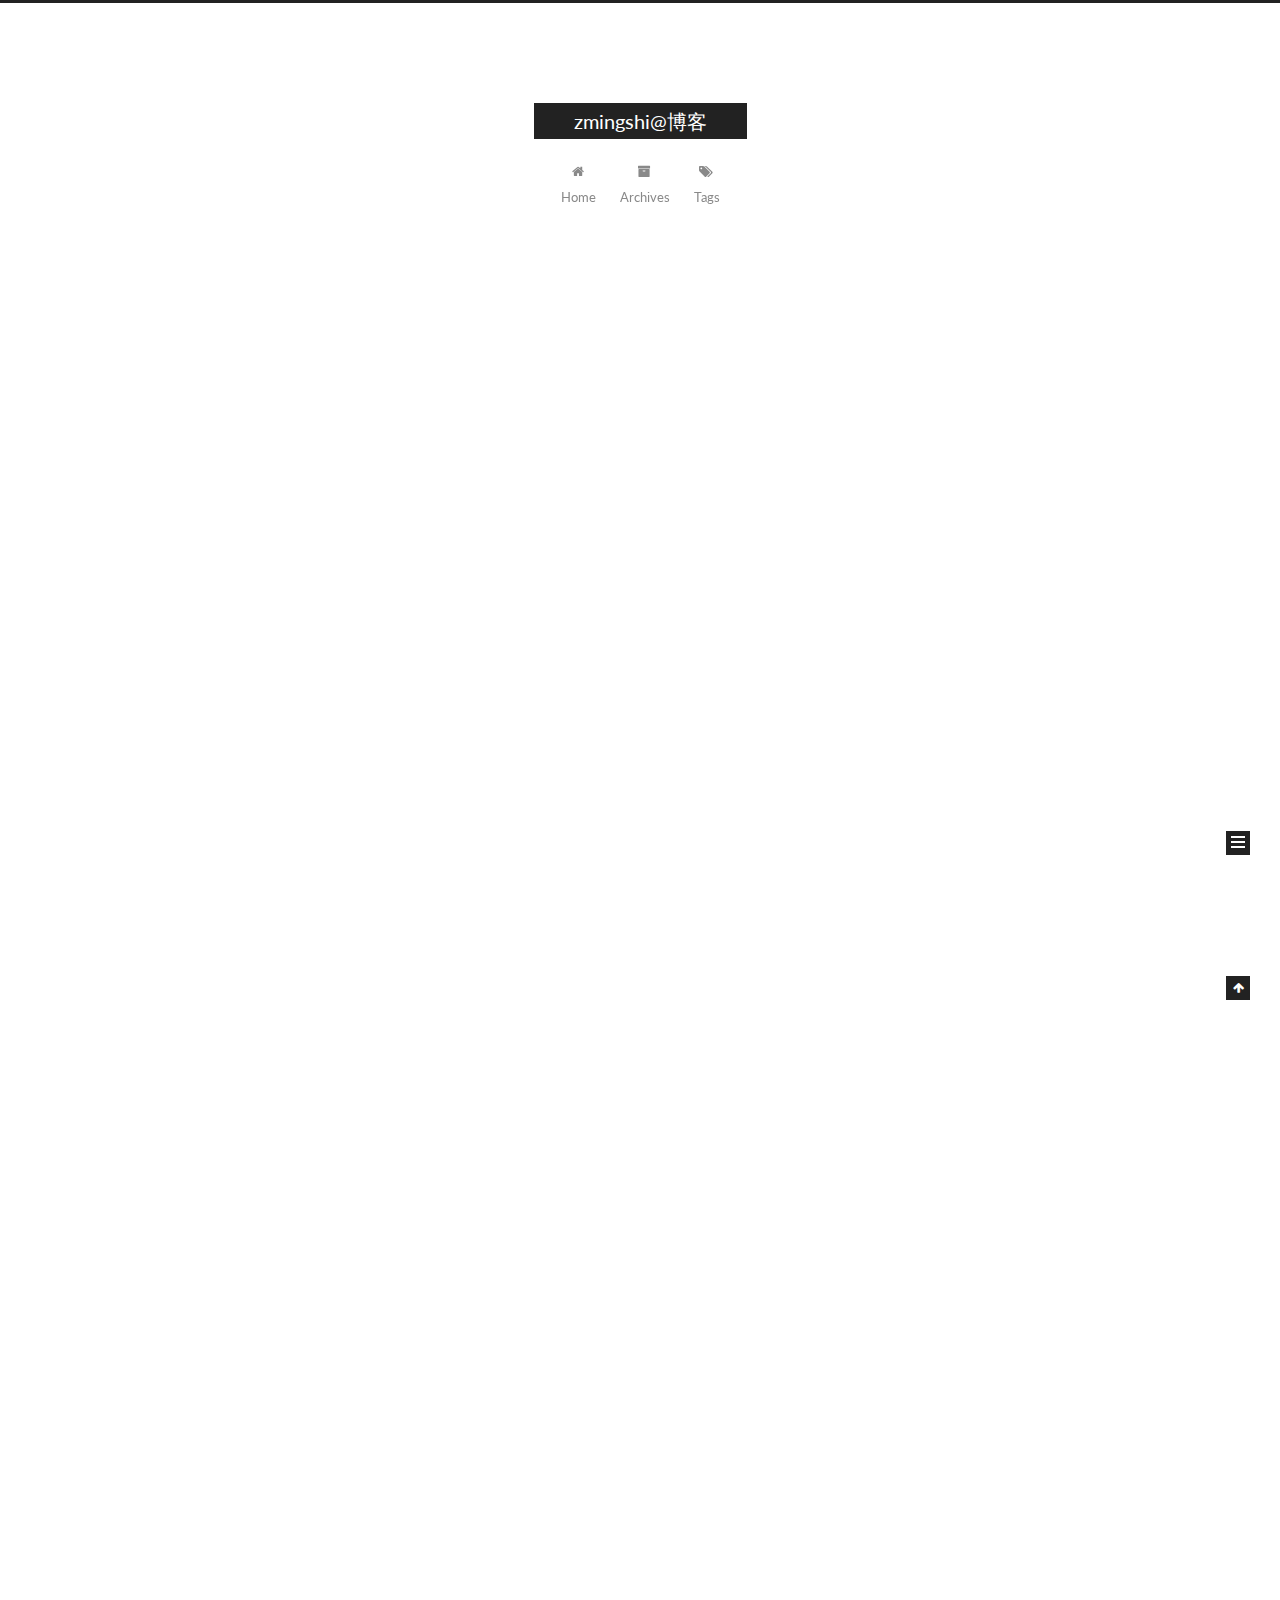
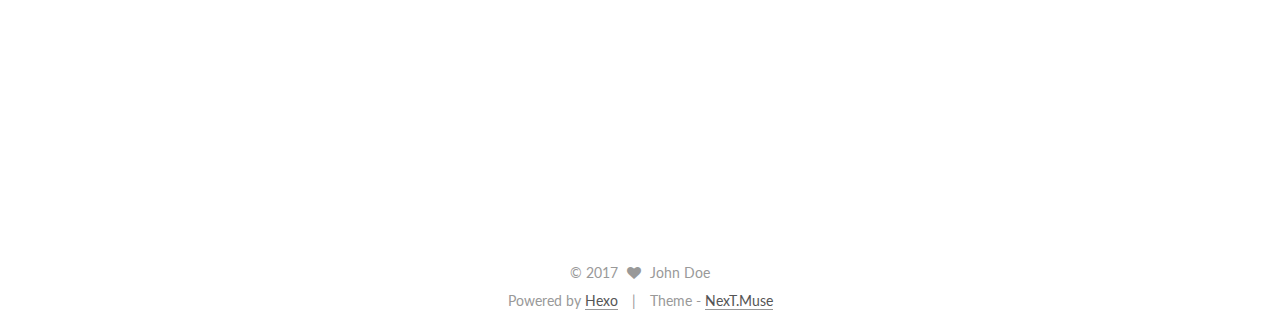
==== index.html @ d5504ce5 "Site updated: 2017-06-02 12:33:09" ====
<!doctype html>



  


<html class="theme-next muse use-motion" lang="">
<head>
  <!-- hexo-inject:begin --><!-- hexo-inject:end --><meta charset="UTF-8"/>
<meta http-equiv="X-UA-Compatible" content="IE=edge" />
<meta name="viewport" content="width=device-width, initial-scale=1, maximum-scale=1"/>









<meta http-equiv="Cache-Control" content="no-transform" />
<meta http-equiv="Cache-Control" content="no-siteapp" />















  
  
  <link href="/lib/fancybox/source/jquery.fancybox.css?v=2.1.5" rel="stylesheet" type="text/css" />




  
  
  
  

  
    
    
  

  

  

  

  

  
    
    
    <link href="//fonts.googleapis.com/css?family=Lato:300,300italic,400,400italic,700,700italic&subset=latin,latin-ext" rel="stylesheet" type="text/css">
  






<link href="/lib/font-awesome/css/font-awesome.min.css?v=4.6.2" rel="stylesheet" type="text/css" />

<link href="/css/main.css?v=5.1.1" rel="stylesheet" type="text/css" />


  <meta name="keywords" content="Hexo, NexT" />





  <link rel="alternate" href="/atom.xml" title="zmingshi@博客" type="application/atom+xml" />




  <link rel="shortcut icon" type="image/x-icon" href="/favicon.ico?v=5.1.1" />






<meta property="og:type" content="website">
<meta property="og:title" content="zmingshi@博客">
<meta property="og:url" content="http://yoursite.com/index.html">
<meta property="og:site_name" content="zmingshi@博客">
<meta name="twitter:card" content="summary">
<meta name="twitter:title" content="zmingshi@博客">



<script type="text/javascript" id="hexo.configurations">
  var NexT = window.NexT || {};
  var CONFIG = {
    root: '/',
    scheme: 'Muse',
    sidebar: {"position":"left","display":"post","offset":12,"offset_float":0,"b2t":false,"scrollpercent":false},
    fancybox: true,
    motion: true,
    duoshuo: {
      userId: '0',
      author: 'Author'
    },
    algolia: {
      applicationID: '',
      apiKey: '',
      indexName: '',
      hits: {"per_page":10},
      labels: {"input_placeholder":"Search for Posts","hits_empty":"We didn't find any results for the search: ${query}","hits_stats":"${hits} results found in ${time} ms"}
    }
  };
</script>



  <link rel="canonical" href="http://yoursite.com/"/>





  <title>zmingshi@博客</title><!-- hexo-inject:begin --><!-- hexo-inject:end -->
</head>

<body itemscope itemtype="http://schema.org/WebPage" lang="">

  















  
  
    
  

  <!-- hexo-inject:begin --><!-- hexo-inject:end --><div class="container sidebar-position-left 
   page-home 
 ">
    <div class="headband"></div>

    <header id="header" class="header" itemscope itemtype="http://schema.org/WPHeader">
      <div class="header-inner"><div class="site-brand-wrapper">
  <div class="site-meta ">
    

    <div class="custom-logo-site-title">
      <a href="/"  class="brand" rel="start">
        <span class="logo-line-before"><i></i></span>
        <span class="site-title">zmingshi@博客</span>
        <span class="logo-line-after"><i></i></span>
      </a>
    </div>
      
        <p class="site-subtitle"></p>
      
  </div>

  <div class="site-nav-toggle">
    <button>
      <span class="btn-bar"></span>
      <span class="btn-bar"></span>
      <span class="btn-bar"></span>
    </button>
  </div>
</div>

<nav class="site-nav">
  

  
    <ul id="menu" class="menu">
      
        
        <li class="menu-item menu-item-home">
          <a href="/" rel="section">
            
              <i class="menu-item-icon fa fa-fw fa-home"></i> <br />
            
            Home
          </a>
        </li>
      
        
        <li class="menu-item menu-item-archives">
          <a href="/archives" rel="section">
            
              <i class="menu-item-icon fa fa-fw fa-archive"></i> <br />
            
            Archives
          </a>
        </li>
      
        
        <li class="menu-item menu-item-tags">
          <a href="/tags" rel="section">
            
              <i class="menu-item-icon fa fa-fw fa-tags"></i> <br />
            
            Tags
          </a>
        </li>
      

      
    </ul>
  

  
</nav>



 </div>
    </header>

    <main id="main" class="main">
      <div class="main-inner">
        <div class="content-wrap">
          <div id="content" class="content">
            
  <section id="posts" class="posts-expand">
    
      

  

  
  
  

  <article class="post post-type-normal " itemscope itemtype="http://schema.org/Article">
    <link itemprop="mainEntityOfPage" href="http://yoursite.com/2017/06/01/logistic-regression/">

    <span hidden itemprop="author" itemscope itemtype="http://schema.org/Person">
      <meta itemprop="name" content="John Doe">
      <meta itemprop="description" content="">
      <meta itemprop="image" content="/images/avatar.gif">
    </span>

    <span hidden itemprop="publisher" itemscope itemtype="http://schema.org/Organization">
      <meta itemprop="name" content="zmingshi@博客">
    </span>

    
      <header class="post-header">

        
        
          <h1 class="post-title" itemprop="name headline">
                
                <a class="post-title-link" href="/2017/06/01/logistic-regression/" itemprop="url">logistic_regression</a></h1>
        

        <div class="post-meta">
          <span class="post-time">
            
              <span class="post-meta-item-icon">
                <i class="fa fa-calendar-o"></i>
              </span>
              
                <span class="post-meta-item-text">Posted on</span>
              
              <time title="Post created" itemprop="dateCreated datePublished" datetime="2017-06-01T18:26:30+08:00">
                2017-06-01
              </time>
            

            

            
          </span>

          

          
            
          

          
          

          

          

          

        </div>
      </header>
    

    <div class="post-body" itemprop="articleBody">

      
      

      
        
          
            <h2 id="线性回归"><a href="#线性回归" class="headerlink" title="线性回归"></a>线性回归</h2><p>$$h_{\vec w}(\mathbf x) = \sum_{i=0}^n w_ix_i = w^T \mathbf x$$</p>
<h3 id="1-似然函数"><a href="#1-似然函数" class="headerlink" title="1. 似然函数"></a>1. 似然函数</h3><p>$$y^{(i)} = w^Tx^{(i)} + \epsilon^{(i)}$$</p>
<ul>
<li>其中$x^{(i)}$ 为第$i$个样本, 误差$\epsilon^{(i)}$ 服从均值为0，方差为$\sigma^2$ 的高斯分布(中心极限定理), 共$m$ 个样本.<br>$$p\left(\epsilon^{(i)}\right) = \frac{1}{\sqrt{2\pi\sigma^2}} \exp\left(- \frac{\left(\epsilon^{(i)}\right)^2}{2\sigma^2} \right)$$</li>
</ul>
<p>$$p\left(y^{(i)}|x^{(i)};w \right) = \frac{1}{\sqrt{2\pi\sigma^2}} \exp\left(- \frac{\left(y^{(i)} - w^Tx^{(i)}\right)^2}{2\sigma^2} \right)$$</p>
<p>$$\begin{align}<br>L(w) &amp;= \prod_{i=1}^m p\left(y^{(i)}|x^{(i)};w \right) \\\\<br>          &amp;= \prod_{i=1}^m \frac{1}{\sqrt{2\pi\sigma^2}} \exp\left(- \frac{\left(y^{(i)} - w^Tx^{(i)}\right)^2}{2\sigma^2} \right)<br>\end{align}$$</p>
<ul>
<li><p>上述似然函数取对数得到如下结果：<br>$$<br>\begin{align}<br>l(w) &amp;= \log L(w) \\\\<br>   &amp;= \prod_{i=1}^m\frac{1}{\sqrt{2\pi\sigma^2}} \exp\left(-\frac{\left(y^{(i)} - w^Tx^{(i)}\right)^2}{2\sigma^2} \right) \\\\<br>   &amp;= \sum_{i=1}^m\log \frac{1}{\sqrt{2\pi\sigma^2}} \exp\left(-\frac{\left(y^{(i)} - w^Tx^{(i)}\right)^2}{2\sigma^2} \right) \\\\<br>   &amp;= m\log \frac{1}{\sqrt{2\pi\sigma^2}} - \frac{1}{2\sigma^2}\sum_{i=1}^m\left(y^{(i)} - w^Tx^{(i)}\right)^2<br>\end{align}<br>$$</p>
</li>
<li><p>最小二乘损失函数如下:<br>$$\begin{align}<br>J(w) &amp;= \frac{1}{2}\sum_{i=1}^m\left(w^Tx^{(i)} - y^{(i)}\right)^2 \\\\<br>&amp;= \frac{1}{2}(Xw - y)^T(Xw-y)<br>\end{align}$$</p>
</li>
<li><p>求解梯度得到驻点，从而得到解析结果：<br>$$w = \left(X^TX\right)^{-1}X^Ty$$</p>
</li>
<li>防止$X^TX$ 不可逆或者说过拟合, 加入$\lambda$ 扰动：<br>$$w = \left(X^TX + \lambda I\right)^{-1}X^Ty$$</li>
<li>由于$X^TX$为半正定矩阵，则对于任意$\lambda &gt; 0$， 则$\left(X^TX + \lambda I\right)$ 一定正定，从而保证可逆： 对于任意非零向量$u$,  $u^T\left(X^TX + \lambda I\right)u = u^TX^TXu + \lambda u^Tu$ &gt; 0</li>
</ul>

          
        
      
    </div>

    <div>
      
    </div>

    <div>
      
    </div>

    <div>
      
    </div>

    <footer class="post-footer">
      

      

      

      
      
        <div class="post-eof"></div>
      
    </footer>
  </article>


    
  </section>

  


          </div>
          


          

        </div>
        
          
  
  <div class="sidebar-toggle">
    <div class="sidebar-toggle-line-wrap">
      <span class="sidebar-toggle-line sidebar-toggle-line-first"></span>
      <span class="sidebar-toggle-line sidebar-toggle-line-middle"></span>
      <span class="sidebar-toggle-line sidebar-toggle-line-last"></span>
    </div>
  </div>

  <aside id="sidebar" class="sidebar">
    <div class="sidebar-inner">

      

      

      <section class="site-overview sidebar-panel sidebar-panel-active">
        <div class="site-author motion-element" itemprop="author" itemscope itemtype="http://schema.org/Person">
          <img class="site-author-image" itemprop="image"
               src="/images/avatar.gif"
               alt="John Doe" />
          <p class="site-author-name" itemprop="name">John Doe</p>
           
              <p class="site-description motion-element" itemprop="description"></p>
          
        </div>
        <nav class="site-state motion-element">

          
            <div class="site-state-item site-state-posts">
              <a href="/archives">
                <span class="site-state-item-count">1</span>
                <span class="site-state-item-name">posts</span>
              </a>
            </div>
          

          

          

        </nav>

        
          <div class="feed-link motion-element">
            <a href="/atom.xml" rel="alternate">
              <i class="fa fa-rss"></i>
              RSS
            </a>
          </div>
        

        <div class="links-of-author motion-element">
          
        </div>

        
        

        
        

        


      </section>

      

      

    </div>
  </aside>


        
      </div>
    </main>

    <footer id="footer" class="footer">
      <div class="footer-inner">
        <div class="copyright" >
  
  &copy; 
  <span itemprop="copyrightYear">2017</span>
  <span class="with-love">
    <i class="fa fa-heart"></i>
  </span>
  <span class="author" itemprop="copyrightHolder">John Doe</span>
</div>


<div class="powered-by">
  Powered by <a class="theme-link" href="https://hexo.io">Hexo</a>
</div>

<div class="theme-info">
  Theme -
  <a class="theme-link" href="https://github.com/iissnan/hexo-theme-next">
    NexT.Muse
  </a>
</div>


        

        
      </div>
    </footer>

    
      <div class="back-to-top">
        <i class="fa fa-arrow-up"></i>
        
      </div>
    

  </div>

  

<script type="text/javascript">
  if (Object.prototype.toString.call(window.Promise) !== '[object Function]') {
    window.Promise = null;
  }
</script>









  












  
  <script type="text/javascript" src="/lib/jquery/index.js?v=2.1.3"></script>

  
  <script type="text/javascript" src="/lib/fastclick/lib/fastclick.min.js?v=1.0.6"></script>

  
  <script type="text/javascript" src="/lib/jquery_lazyload/jquery.lazyload.js?v=1.9.7"></script>

  
  <script type="text/javascript" src="/lib/velocity/velocity.min.js?v=1.2.1"></script>

  
  <script type="text/javascript" src="/lib/velocity/velocity.ui.min.js?v=1.2.1"></script>

  
  <script type="text/javascript" src="/lib/fancybox/source/jquery.fancybox.pack.js?v=2.1.5"></script>


  


  <script type="text/javascript" src="/js/src/utils.js?v=5.1.1"></script>

  <script type="text/javascript" src="/js/src/motion.js?v=5.1.1"></script>



  
  

  
    <script type="text/javascript" src="/js/src/scrollspy.js?v=5.1.1"></script>
<script type="text/javascript" src="/js/src/post-details.js?v=5.1.1"></script>

  

  


  <script type="text/javascript" src="/js/src/bootstrap.js?v=5.1.1"></script>



  


  




	





  





  





  






  





  

  

  

  
  
    <script type="text/x-mathjax-config">
      MathJax.Hub.Config({
        tex2jax: {
          inlineMath: [ ['$','$'], ["\\(","\\)"]  ],
          processEscapes: true,
          skipTags: ['script', 'noscript', 'style', 'textarea', 'pre', 'code']
        }
      });
    </script>

    <script type="text/x-mathjax-config">
      MathJax.Hub.Queue(function() {
        var all = MathJax.Hub.getAllJax(), i;
        for (i=0; i < all.length; i += 1) {
          all[i].SourceElement().parentNode.className += ' has-jax';
        }
      });
    </script>
    <script type="text/javascript" src="//cdn.mathjax.org/mathjax/latest/MathJax.js?config=TeX-AMS-MML_HTMLorMML"></script><!-- hexo-inject:begin --><!-- Begin: Injected MathJax -->
<script type="text/x-mathjax-config">
  MathJax.Hub.Config({"tex2jax":{"inlineMath":[["$","$"],["\\(","\\)"]],"skipTags":["script","noscript","style","textarea","pre","code"],"processEscapes":true},"TeX":{"equationNumbers":{"autoNumber":"AMS"}}});
</script>

<script type="text/x-mathjax-config">
  MathJax.Hub.Queue(function() {
    var all = MathJax.Hub.getAllJax(), i;
    for(i=0; i < all.length; i += 1) {
      all[i].SourceElement().parentNode.className += ' has-jax';
    }
  });
</script>

<script type="text/javascript" src="//cdn.mathjax.org/mathjax/latest/MathJax.js?config=TeX-AMS-MML_HTMLorMML">
</script>
<!-- End: Injected MathJax -->
<!-- hexo-inject:end -->
  


  

  

</body>
</html>
---- css/main.css ----
/* normalize.css v3.0.2 | MIT License | git.io/normalize */
html {
  font-family: sans-serif; /* 1 */
  -ms-text-size-adjust: 100%; /* 2 */
  -webkit-text-size-adjust: 100%; /* 2 */
}
body {
  margin: 0;
}
article,
aside,
details,
figcaption,
figure,
footer,
header,
hgroup,
main,
menu,
nav,
section,
summary {
  display: block;
}
audio,
canvas,
progress,
video {
  display: inline-block; /* 1 */
  vertical-align: baseline; /* 2 */
}
audio:not([controls]) {
  display: none;
  height: 0;
}
[hidden],
template {
  display: none;
}
a {
  background-color: transparent;
}
a:active,
a:hover {
  outline: 0;
}
abbr[title] {
  border-bottom: 1px dotted;
}
b,
strong {
  font-weight: bold;
}
dfn {
  font-style: italic;
}
h1 {
  font-size: 2em;
  margin: 0.67em 0;
}
mark {
  background: #ff0;
  color: #000;
}
small {
  font-size: 80%;
}
sub,
sup {
  font-size: 75%;
  line-height: 0;
  position: relative;
  vertical-align: baseline;
}
sup {
  top: -0.5em;
}
sub {
  bottom: -0.25em;
}
img {
  border: 0;
}
svg:not(:root) {
  overflow: hidden;
}
figure {
  margin: 1em 40px;
}
hr {
  -moz-box-sizing: content-box;
  box-sizing: content-box;
  height: 0;
}
pre {
  overflow: auto;
}
code,
kbd,
pre,
samp {
  font-family: monospace, monospace;
  font-size: 1em;
}
button,
input,
optgroup,
select,
textarea {
  color: inherit; /* 1 */
  font: inherit; /* 2 */
  margin: 0; /* 3 */
}
button {
  overflow: visible;
}
button,
select {
  text-transform: none;
}
button,
html input[type="button"],
input[type="reset"],
input[type="submit"] {
  -webkit-appearance: button; /* 2 */
  cursor: pointer; /* 3 */
}
button[disabled],
html input[disabled] {
  cursor: default;
}
button::-moz-focus-inner,
input::-moz-focus-inner {
  border: 0;
  padding: 0;
}
input {
  line-height: normal;
}
input[type="checkbox"],
input[type="radio"] {
  box-sizing: border-box; /* 1 */
  padding: 0; /* 2 */
}
input[type="number"]::-webkit-inner-spin-button,
input[type="number"]::-webkit-outer-spin-button {
  height: auto;
}
input[type="search"] {
  -webkit-appearance: textfield; /* 1 */
  -moz-box-sizing: content-box;
  -webkit-box-sizing: content-box; /* 2 */
  box-sizing: content-box;
}
input[type="search"]::-webkit-search-cancel-button,
input[type="search"]::-webkit-search-decoration {
  -webkit-appearance: none;
}
fieldset {
  border: 1px solid #c0c0c0;
  margin: 0 2px;
  padding: 0.35em 0.625em 0.75em;
}
legend {
  border: 0; /* 1 */
  padding: 0; /* 2 */
}
textarea {
  overflow: auto;
}
optgroup {
  font-weight: bold;
}
table {
  border-collapse: collapse;
  border-spacing: 0;
}
td,
th {
  padding: 0;
}
::selection {
  background: #262a30;
  color: #fff;
}
body {
  position: relative;
  font-family: 'Lato', "PingFang SC", "Microsoft YaHei", sans-serif;
  font-size: 14px;
  line-height: 2;
  color: #555;
  background: #fff;
}
@media (max-width: 767px) {
  body {
    padding-right: 0 !important;
  }
}
@media (min-width: 768px) and (max-width: 991px) {
  body {
    padding-right: 0 !important;
  }
}
@media (min-width: 1600px) {
  body {
    font-size: 16px;
  }
}
h1,
h2,
h3,
h4,
h5,
h6 {
  margin: 0;
  padding: 0;
  font-weight: bold;
  line-height: 1.5;
  font-family: 'Lato', "PingFang SC", "Microsoft YaHei", sans-serif;
}
h2,
h3,
h4,
h5,
h6 {
  margin: 20px 0 15px;
}
h1 {
  font-size: 22px;
}
@media (max-width: 767px) {
  h1 {
    font-size: 18px;
  }
}
h2 {
  font-size: 20px;
}
@media (max-width: 767px) {
  h2 {
    font-size: 16px;
  }
}
h3 {
  font-size: 18px;
}
@media (max-width: 767px) {
  h3 {
    font-size: 14px;
  }
}
h4 {
  font-size: 16px;
}
@media (max-width: 767px) {
  h4 {
    font-size: 12px;
  }
}
h5 {
  font-size: 14px;
}
@media (max-width: 767px) {
  h5 {
    font-size: 10px;
  }
}
h6 {
  font-size: 12px;
}
@media (max-width: 767px) {
  h6 {
    font-size: 8px;
  }
}
p {
  margin: 0 0 25px 0;
}
a {
  color: #555;
  text-decoration: none;
  border-bottom: 1px solid #999;
  word-wrap: break-word;
}
a:hover {
  color: #222;
  border-bottom-color: #222;
}
blockquote {
  margin: 0;
  padding: 0;
}
img {
  display: block;
  margin: auto;
  max-width: 100%;
  height: auto;
}
hr {
  margin: 40px 0;
  height: 3px;
  border: none;
  background-color: #ddd;
  background-image: repeating-linear-gradient(-45deg, #fff, #fff 4px, transparent 4px, transparent 8px);
}
blockquote {
  padding: 0 15px;
  color: #666;
  border-left: 4px solid #ddd;
}
blockquote cite::before {
  content: "-";
  padding: 0 5px;
}
dt {
  font-weight: 700;
}
dd {
  margin: 0;
  padding: 0;
}
.text-left {
  text-align: left;
}
.text-center {
  text-align: center;
}
.text-right {
  text-align: right;
}
.text-justify {
  text-align: justify;
}
.text-nowrap {
  white-space: nowrap;
}
.text-lowercase {
  text-transform: lowercase;
}
.text-uppercase {
  text-transform: uppercase;
}
.text-capitalize {
  text-transform: capitalize;
}
.center-block {
  display: block;
  margin-left: auto;
  margin-right: auto;
}
.clearfix:before,
.clearfix:after {
  content: " ";
  display: table;
}
.clearfix:after {
  clear: both;
}
.pullquote {
  width: 45%;
}
.pullquote.left {
  float: left;
  margin-left: 5px;
  margin-right: 10px;
}
.pullquote.right {
  float: right;
  margin-left: 10px;
  margin-right: 5px;
}
.affix.affix.affix {
  position: fixed;
}
.translation {
  margin-top: -20px;
  font-size: 14px;
  color: #999;
}
.scrollbar-measure {
  width: 100px;
  height: 100px;
  overflow: scroll;
  position: absolute;
  top: -9999px;
}
.use-motion .motion-element {
  opacity: 0;
}
table {
  margin: 20px 0;
  width: 100%;
  border-collapse: collapse;
  border-spacing: 0;
  border: 1px solid #ddd;
  font-size: 14px;
  table-layout: fixed;
  word-wrap: break-all;
}
table>tbody>tr:nth-of-type(odd) {
  background-color: #f9f9f9;
}
table>tbody>tr:hover {
  background-color: #f5f5f5;
}
caption,
th,
td {
  padding: 8px;
  text-align: left;
  vertical-align: middle;
  font-weight: normal;
}
th,
td {
  border-bottom: 3px solid #ddd;
  border-right: 1px solid #eee;
}
th {
  padding-bottom: 10px;
  font-weight: 700;
}
td {
  border-bottom-width: 1px;
}
html,
body {
  height: 100%;
}
.container {
  position: relative;
  min-height: 100%;
}
.header-inner {
  margin: 0 auto;
  padding: 100px 0 70px;
  width: 700px;
}
@media (min-width: 1600px) {
  .container .header-inner {
    width: 900px;
  }
}
.main {
  padding-bottom: 150px;
}
.main-inner {
  margin: 0 auto;
  width: 700px;
}
@media (min-width: 1600px) {
  .container .main-inner {
    width: 900px;
  }
}
.footer {
  position: absolute;
  left: 0;
  bottom: 0;
  width: 100%;
  min-height: 50px;
}
.footer-inner {
  box-sizing: border-box;
  margin: 20px auto;
  width: 700px;
}
@media (min-width: 1600px) {
  .container .footer-inner {
    width: 900px;
  }
}
pre,
.highlight {
  overflow: auto;
  margin: 20px 0;
  padding: 0;
  font-size: 13px;
  color: #4d4d4c;
  background: #f7f7f7;
  line-height: 1.6;
}
pre,
code {
  font-family: consolas, Menlo, "PingFang SC", "Microsoft YaHei", monospace;
}
code {
  padding: 2px 4px;
  word-wrap: break-word;
  color: #555;
  background: #eee;
  border-radius: 3px;
  font-size: 13px;
}
pre code {
  padding: 0;
  color: #4d4d4c;
  background: none;
  text-shadow: none;
}
.highlight {
  border-radius: 1px;
}
.highlight pre {
  border: none;
  margin: 0;
  padding: 10px 0;
}
.highlight table {
  margin: 0;
  width: auto;
  border: none;
}
.highlight td {
  border: none;
  padding: 0;
}
.highlight figcaption {
  font-size: 1em;
  color: #4d4d4c;
  line-height: 1em;
  margin-bottom: 1em;
}
.highlight figcaption:before,
.highlight figcaption:after {
  content: " ";
  display: table;
}
.highlight figcaption:after {
  clear: both;
}
.highlight figcaption a {
  float: right;
  color: #4d4d4c;
}
.highlight figcaption a:hover {
  border-bottom-color: #4d4d4c;
}
.highlight .gutter pre {
  padding-left: 10px;
  padding-right: 10px;
  color: #869194;
  text-align: right;
  background-color: #eff2f3;
}
.highlight .code pre {
  width: 100%;
  padding-left: 10px;
  padding-right: 10px;
  background-color: #f7f7f7;
}
.highlight .line {
  height: 20px;
}
.gutter {
  -webkit-user-select: none;
  -moz-user-select: none;
  -ms-user-select: none;
  user-select: none;
}
.gist table {
  width: auto;
}
.gist table td {
  border: none;
}
pre .deletion {
  background: #fdd;
}
pre .addition {
  background: #dfd;
}
pre .meta {
  color: #8959a8;
}
pre .comment {
  color: #8e908c;
}
pre .variable,
pre .attribute,
pre .tag,
pre .regexp,
pre .ruby .constant,
pre .xml .tag .title,
pre .xml .pi,
pre .xml .doctype,
pre .html .doctype,
pre .css .id,
pre .css .class,
pre .css .pseudo {
  color: #c82829;
}
pre .number,
pre .preprocessor,
pre .built_in,
pre .literal,
pre .params,
pre .constant,
pre .command {
  color: #f5871f;
}
pre .ruby .class .title,
pre .css .rules .attribute,
pre .string,
pre .value,
pre .inheritance,
pre .header,
pre .ruby .symbol,
pre .xml .cdata,
pre .special,
pre .number,
pre .formula {
  color: #718c00;
}
pre .title,
pre .css .hexcolor {
  color: #3e999f;
}
pre .function,
pre .python .decorator,
pre .python .title,
pre .ruby .function .title,
pre .ruby .title .keyword,
pre .perl .sub,
pre .javascript .title,
pre .coffeescript .title {
  color: #4271ae;
}
pre .keyword,
pre .javascript .function {
  color: #8959a8;
}
.full-image.full-image.full-image {
  border: none;
  max-width: 100%;
  width: auto;
  margin: 20px auto;
}
@media (min-width: 992px) {
  .full-image.full-image.full-image {
    max-width: none;
    width: 110%;
    margin: 25px -5%;
  }
}
.blockquote-center,
.page-home .post-type-quote blockquote,
.page-post-detail .post-type-quote blockquote {
  position: relative;
  margin: 40px 0;
  padding: 0;
  border-left: none;
  text-align: center;
}
.blockquote-center::before,
.page-home .post-type-quote blockquote::before,
.page-post-detail .post-type-quote blockquote::before,
.blockquote-center::after,
.page-home .post-type-quote blockquote::after,
.page-post-detail .post-type-quote blockquote::after {
  position: absolute;
  content: ' ';
  display: block;
  width: 100%;
  height: 24px;
  opacity: 0.2;
  background-repeat: no-repeat;
  background-position: 0 -6px;
  background-size: 22px 22px;
}
.blockquote-center::before,
.page-home .post-type-quote blockquote::before,
.page-post-detail .post-type-quote blockquote::before {
  top: -20px;
  background-image: url("../images/quote-l.svg");
  border-top: 1px solid #ccc;
}
.blockquote-center::after,
.page-home .post-type-quote blockquote::after,
.page-post-detail .post-type-quote blockquote::after {
  bottom: -20px;
  background-image: url("../images/quote-r.svg");
  border-bottom: 1px solid #ccc;
  background-position: 100% 8px;
}
.blockquote-center p,
.page-home .post-type-quote blockquote p,
.page-post-detail .post-type-quote blockquote p,
.blockquote-center div,
.page-home .post-type-quote blockquote div,
.page-post-detail .post-type-quote blockquote div {
  text-align: center;
}
.post .post-body .group-picture img {
  box-sizing: border-box;
  padding: 0 3px;
  border: none;
}
.post .group-picture-row {
  overflow: hidden;
  margin-top: 6px;
}
.post .group-picture-row:first-child {
  margin-top: 0;
}
.post .group-picture-column {
  float: left;
}
.page-post-detail .post-body .group-picture-column {
  float: none;
  margin-top: 10px;
  width: auto !important;
}
.page-post-detail .post-body .group-picture-column img {
  margin: 0 auto;
}
.page-archive .group-picture-container {
  overflow: hidden;
}
.page-archive .group-picture-row {
  float: left;
}
.page-archive .group-picture-row:first-child {
  margin-top: 6px;
}
.page-archive .group-picture-column {
  max-width: 150px;
  max-height: 150px;
}
.note {
  padding: 20px;
  margin: 20px 0;
  border: 1px solid #eee;
  border-left-width: 5px;
  border-radius: 3px;
}
.note h2,
.note h3,
.note h4,
.note h5,
.note h6 {
  margin-top: 0;
  margin-bottom: 5px;
}
.note p:last-child {
  margin-bottom: 0;
}
.note code {
  border-radius: 3px;
}
.note+.note {
  margin-top: -5px;
}
.default {
  border-left-color: #777;
}
.default h2,
.default h3,
.default h4,
.default h5,
.default h6 {
  color: #777;
}
.primary {
  border-left-color: #428bca;
}
.primary h2,
.primary h3,
.primary h4,
.primary h5,
.primary h6 {
  color: #428bca;
}
.success {
  border-left-color: #5cb85c;
}
.success h2,
.success h3,
.success h4,
.success h5,
.success h6 {
  color: #5cb85c;
}
.danger {
  border-left-color: #d9534f;
}
.danger h2,
.danger h3,
.danger h4,
.danger h5,
.danger h6 {
  color: #d9534f;
}
.warning {
  border-left-color: #f0ad4e;
}
.warning h2,
.warning h3,
.warning h4,
.warning h5,
.warning h6 {
  color: #f0ad4e;
}
.info {
  border-left-color: #5bc0de;
}
.info h2,
.info h3,
.info h4,
.info h5,
.info h6 {
  color: #5bc0de;
}
.btn {
  display: inline-block;
  padding: 0 20px;
  font-size: 14px;
  color: #fff;
  background: #222;
  border: 2px solid #222;
  text-decoration: none;
  border-radius: 0;
  transition-property: background-color;
  transition-duration: 0.2s;
  transition-timing-function: ease-in-out;
  transition-delay: 0s;
}
.btn:hover,
.post-button .btn:hover {
  border-color: #222;
  color: #222;
  background: #fff;
}
.btn-bar {
  display: block;
  width: 22px;
  height: 2px;
  background: #555;
  border-radius: 1px;
}
.btn-bar+.btn-bar {
  margin-top: 4px;
}
.pagination {
  margin: 120px 0 40px;
  text-align: center;
  border-top: 1px solid #eee;
}
.page-number-basic,
.pagination .prev,
.pagination .next,
.pagination .page-number,
.pagination .space {
  display: inline-block;
  position: relative;
  top: -1px;
  margin: 0 10px;
  padding: 0 10px;
  line-height: 30px;
}
@media (max-width: 767px) {
  .page-number-basic,
  .pagination .prev,
  .pagination .next,
  .pagination .page-number,
  .pagination .space {
    margin: 0 5px;
  }
}
.pagination .prev,
.pagination .next,
.pagination .page-number {
  border-bottom: 0;
  border-top: 1px solid #eee;
  transition-property: border-color;
  transition-duration: 0.2s;
  transition-timing-function: ease-in-out;
  transition-delay: 0s;
}
.pagination .prev:hover,
.pagination .next:hover,
.pagination .page-number:hover {
  border-top-color: #222;
}
.pagination .space {
  padding: 0;
  margin: 0;
}
.pagination .prev {
  margin-left: 0;
}
.pagination .next {
  margin-right: 0;
}
.pagination .page-number.current {
  color: #fff;
  background: #ccc;
  border-top-color: #ccc;
}
@media (max-width: 767px) {
  .pagination {
    border-top: none;
  }
  .pagination .prev,
  .pagination .next,
  .pagination .page-number {
    margin-bottom: 10px;
    border-top: 0;
    border-bottom: 1px solid #eee;
  }
  .pagination .prev:hover,
  .pagination .next:hover,
  .pagination .page-number:hover {
    border-bottom-color: #222;
  }
}
.comments {
  margin: 60px 20px 0;
}
.tag-cloud {
  text-align: center;
}
.tag-cloud a {
  display: inline-block;
  margin: 10px;
}
.back-to-top {
  box-sizing: border-box;
  position: fixed;
  bottom: -100px;
  right: 30px;
  z-index: 1050;
  padding: 0 6px;
  width: 24px;
  background: #222;
  font-size: 12px;
  opacity: 1;
  color: #fff;
  cursor: pointer;
  text-align: center;
  -webkit-transform: translateZ(0);
  transition-property: bottom;
  transition-duration: 0.2s;
  transition-timing-function: ease-in-out;
  transition-delay: 0s;
}
@media (max-width: 767px) {
  .back-to-top {
    display: none;
  }
}
@media (min-width: 768px) and (max-width: 991px) {
  .back-to-top {
    display: none;
  }
}
.back-to-top.back-to-top-on {
  bottom: 19px;
}
.header {
  background: transparent;
}
.header-inner {
  position: relative;
}
.headband {
  height: 3px;
  background: #222;
}
.site-meta {
  margin: 0;
  text-align: center;
}
@media (max-width: 767px) {
  .site-meta {
    text-align: center;
  }
}
.brand {
  position: relative;
  display: inline-block;
  padding: 0 40px;
  color: #fff;
  background: #222;
  border-bottom: none;
}
.brand:hover {
  color: #fff;
}
.logo {
  display: inline-block;
  margin-right: 5px;
  line-height: 36px;
  vertical-align: top;
}
.site-title {
  display: inline-block;
  vertical-align: top;
  line-height: 36px;
  font-size: 20px;
  font-weight: normal;
  font-family: 'Lato', "PingFang SC", "Microsoft YaHei", sans-serif;
}
.site-subtitle {
  margin-top: 10px;
  font-size: 13px;
  color: #999;
}
.use-motion .brand {
  opacity: 0;
}
.use-motion .logo,
.use-motion .site-title,
.use-motion .site-subtitle {
  opacity: 0;
  position: relative;
  top: -10px;
}
.site-nav-toggle {
  display: none;
  position: absolute;
  top: 10px;
  left: 10px;
}
@media (max-width: 767px) {
  .site-nav-toggle {
    display: block;
  }
}
.site-nav-toggle button {
  margin-top: 2px;
  padding: 9px 10px;
  background: transparent;
  border: none;
}
@media (max-width: 767px) {
  .site-nav {
    display: none;
    margin: 0 -10px;
    padding: 0 10px;
    clear: both;
    border-top: 1px solid #ddd;
  }
}
@media (min-width: 768px) and (max-width: 991px) {
  .site-nav {
    display: block !important;
  }
}
@media (min-width: 992px) {
  .site-nav {
    display: block !important;
  }
}
.menu {
  margin-top: 20px;
  padding-left: 0;
  text-align: center;
}
.menu .menu-item {
  display: inline-block;
  margin: 0 10px;
  list-style: none;
}
@media screen and (max-width: 767px) {
  .menu .menu-item {
    margin-top: 10px;
  }
}
.menu .menu-item a {
  display: block;
  font-size: 13px;
  line-height: inherit;
  border-bottom: 1px solid transparent;
  transition-property: border-color;
  transition-duration: 0.2s;
  transition-timing-function: ease-in-out;
  transition-delay: 0s;
}
.menu .menu-item a:hover {
  border-bottom-color: #222;
}
.menu .menu-item .fa {
  margin-right: 5px;
}
.use-motion .menu-item {
  opacity: 0;
}
.post-body {
  font-family: 'Lato', "PingFang SC", "Microsoft YaHei", sans-serif;
}
@media (max-width: 767px) {
  .post-body {
    word-break: break-word;
  }
}
.post-body .fancybox img {
  display: block !important;
  margin: 0 auto;
  cursor: pointer;
  cursor: zoom-in;
  cursor: -webkit-zoom-in;
}
.post-body .image-caption,
.post-body .figure .caption {
  margin: 10px auto 15px;
  text-align: center;
  font-size: 14px;
  color: #999;
  font-weight: bold;
  line-height: 1;
}
.post-sticky-flag {
  display: inline-block;
  font-size: 16px;
  -ms-transform: rotate(30deg);
  -webkit-transform: rotate(30deg);
  -moz-transform: rotate(30deg);
  -ms-transform: rotate(30deg);
  -o-transform: rotate(30deg);
  transform: rotate(30deg);
}
.posts-expand {
  padding-top: 40px;
}
@media (max-width: 767px) {
  .posts-expand {
    margin: 0 20px;
  }
  .post-body pre {
    padding: 10px;
  }
  .post-body pre .gutter pre {
    padding-right: 10px;
  }
  .post-body .highlight {
    margin-left: 0px;
    margin-right: 0px;
    padding: 0;
  }
  .post-body .highlight .gutter pre {
    padding-right: 10px;
  }
}
@media (min-width: 992px) {
  .posts-expand .post-body {
    text-align: justify;
  }
}
.posts-expand .post-body h2,
.posts-expand .post-body h3,
.posts-expand .post-body h4,
.posts-expand .post-body h5,
.posts-expand .post-body h6 {
  padding-top: 10px;
}
.posts-expand .post-body h2 .header-anchor,
.posts-expand .post-body h3 .header-anchor,
.posts-expand .post-body h4 .header-anchor,
.posts-expand .post-body h5 .header-anchor,
.posts-expand .post-body h6 .header-anchor {
  float: right;
  margin-left: 10px;
  color: #ccc;
  border-bottom-style: none;
  visibility: hidden;
}
.posts-expand .post-body h2 .header-anchor:hover,
.posts-expand .post-body h3 .header-anchor:hover,
.posts-expand .post-body h4 .header-anchor:hover,
.posts-expand .post-body h5 .header-anchor:hover,
.posts-expand .post-body h6 .header-anchor:hover {
  color: inherit;
}
.posts-expand .post-body h2:hover .header-anchor,
.posts-expand .post-body h3:hover .header-anchor,
.posts-expand .post-body h4:hover .header-anchor,
.posts-expand .post-body h5:hover .header-anchor,
.posts-expand .post-body h6:hover .header-anchor {
  visibility: visible;
}
.posts-expand .post-body ul li {
  list-style: circle;
}
.posts-expand .post-body img {
  box-sizing: border-box;
  margin: auto;
  padding: 3px;
  border: 1px solid #ddd;
}
.posts-expand .fancybox img {
  margin: 0 auto;
}
@media (max-width: 767px) {
  .posts-collapse {
    margin: 0 20px;
  }
  .posts-collapse .post-title,
  .posts-collapse .post-meta {
    display: block;
    width: auto;
    text-align: left;
  }
}
.posts-collapse {
  position: relative;
  z-index: 1010;
  margin-left: 55px;
}
.posts-collapse::after {
  content: " ";
  position: absolute;
  top: 20px;
  left: 0;
  margin-left: -2px;
  width: 4px;
  height: 100%;
  background: #f5f5f5;
  z-index: -1;
}
@media (max-width: 767px) {
  .posts-collapse {
    margin: 0 20px;
  }
}
.posts-collapse .collection-title {
  position: relative;
  margin: 60px 0;
}
.posts-collapse .collection-title h1,
.posts-collapse .collection-title h2 {
  margin-left: 20px;
}
.posts-collapse .collection-title small {
  color: #bbb;
  margin-left: 5px;
}
.posts-collapse .collection-title::before {
  content: " ";
  position: absolute;
  left: 0;
  top: 50%;
  margin-left: -4px;
  margin-top: -4px;
  width: 8px;
  height: 8px;
  background: #bbb;
  border-radius: 50%;
}
.posts-collapse .post {
  margin: 30px 0;
}
.posts-collapse .post-header {
  position: relative;
  transition-duration: 0.2s;
  transition-timing-function: ease-in-out;
  transition-delay: 0s;
  transition-property: border;
  border-bottom: 1px dashed #ccc;
}
.posts-collapse .post-header::before {
  content: " ";
  position: absolute;
  left: 0;
  top: 12px;
  width: 6px;
  height: 6px;
  margin-left: -4px;
  background: #bbb;
  border-radius: 50%;
  border: 1px solid #fff;
  transition-duration: 0.2s;
  transition-timing-function: ease-in-out;
  transition-delay: 0s;
  transition-property: background;
}
.posts-collapse .post-header:hover {
  border-bottom-color: #666;
}
.posts-collapse .post-header:hover::before {
  background: #222;
}
.posts-collapse .post-meta {
  position: absolute;
  font-size: 12px;
  left: 20px;
  top: 5px;
}
.posts-collapse .post-comments-count {
  display: none;
}
.posts-collapse .post-title {
  margin-left: 60px;
  font-size: 16px;
  font-weight: normal;
  line-height: inherit;
}
.posts-collapse .post-title::after {
  margin-left: 3px;
  opacity: 0.6;
}
.posts-collapse .post-title a {
  color: #666;
  border-bottom: none;
}
.page-home .post-type-quote .post-header,
.page-post-detail .post-type-quote .post-header,
.page-home .post-type-quote .post-tags,
.page-post-detail .post-type-quote .post-tags {
  display: none;
}
.posts-expand .post-title {
  font-size: 26px;
  text-align: center;
  word-break: break-word;
  font-weight: 400;
}
@media (max-width: 767px) {
  .posts-expand .post-title {
    font-size: 22px;
  }
}
.posts-expand .post-title-link {
  display: inline-block;
  position: relative;
  color: #555;
  border-bottom: none;
  line-height: 1.2;
  vertical-align: top;
}
.posts-expand .post-title-link::before {
  content: "";
  position: absolute;
  width: 100%;
  height: 2px;
  bottom: 0;
  left: 0;
  background-color: #000;
  visibility: hidden;
  -webkit-transform: scaleX(0);
  -moz-transform: scaleX(0);
  -ms-transform: scaleX(0);
  -o-transform: scaleX(0);
  transform: scaleX(0);
  transition-duration: 0.2s;
  transition-timing-function: ease-in-out;
  transition-delay: 0s;
}
.posts-expand .post-title-link:hover::before {
  visibility: visible;
  -webkit-transform: scaleX(1);
  -moz-transform: scaleX(1);
  -ms-transform: scaleX(1);
  -o-transform: scaleX(1);
  transform: scaleX(1);
}
.posts-expand .post-title-link .fa {
  font-size: 16px;
}
.posts-expand .post-meta {
  margin: 3px 0 60px 0;
  color: #999;
  font-family: 'Lato', "PingFang SC", "Microsoft YaHei", sans-serif;
  font-size: 12px;
  text-align: center;
}
.posts-expand .post-meta .post-category-list {
  display: inline-block;
  margin: 0;
  padding: 3px;
}
.posts-expand .post-meta .post-category-list-link {
  color: #999;
}
.posts-expand .post-meta .post-description {
  font-size: 14px;
  margin-top: 2px;
}
.post-wordcount {
  display: inline-block;
}
.post-meta-divider {
  margin: 0 0.5em;
}
.post-meta-item-icon {
  margin-right: 3px;
}
@media (min-width: 768px) and (max-width: 991px) {
  .post-meta-item-icon {
    display: inline-block;
  }
}
@media (max-width: 767px) {
  .post-meta-item-icon {
    display: inline-block;
  }
}
@media (min-width: 768px) and (max-width: 991px) {
  .post-meta-item-text {
    display: none;
  }
}
@media (max-width: 767px) {
  .post-meta-item-text {
    display: none;
  }
}
@media (max-width: 767px) {
  .posts-expand .post-comments-count {
    display: none;
  }
}
.post-button {
  margin-top: 50px;
}
.post-button .btn {
  color: #fff;
  font-size: 14px;
  background: #222;
  border-radius: 0;
  line-height: 2;
  margin: 0 4px 8px 4px;
}
.post-button .fa-fw {
  width: 1.285714285714286em;
  text-align: left;
}
.posts-expand .post-tags {
  margin-top: 40px;
  text-align: center;
}
.posts-expand .post-tags a {
  display: inline-block;
  margin-right: 10px;
  font-size: 13px;
}
.post-nav {
  display: table;
  margin-top: 15px;
  width: 100%;
  border-top: 1px solid #eee;
}
.post-nav-divider {
  display: table-cell;
  width: 10%;
}
.post-nav-item {
  display: table-cell;
  padding: 10px 0 0 0;
  width: 45%;
  vertical-align: top;
}
.post-nav-item a {
  position: relative;
  display: block;
  line-height: 25px;
  font-size: 14px;
  color: #555;
  border-bottom: none;
}
.post-nav-item a:hover {
  color: #222;
  border-bottom: none;
}
.post-nav-item a:active {
  top: 2px;
}
.post-nav-item .fa {
  position: absolute;
  top: 8px;
  left: 0;
  font-size: 12px;
}
.post-nav-next a {
  padding-left: 15px;
}
.post-nav-prev {
  text-align: right;
}
.post-nav-prev a {
  padding-right: 15px;
}
.post-nav-prev .fa {
  right: 0;
  left: auto;
}
.posts-expand .post-eof {
  display: block;
  margin: 80px auto 60px;
  width: 8%;
  height: 1px;
  background: #ccc;
  text-align: center;
}
.post:last-child .post-eof.post-eof.post-eof {
  display: none;
}
.post-gallery {
  display: table;
  table-layout: fixed;
  width: 100%;
  border-collapse: separate;
}
.post-gallery-row {
  display: table-row;
}
.post-gallery .post-gallery-img {
  display: table-cell;
  text-align: center;
  vertical-align: middle;
  border: none;
}
.post-gallery .post-gallery-img img {
  max-width: 100%;
  max-height: 100%;
  border: none;
}
.fancybox-close,
.fancybox-close:hover {
  border: none;
}
.sidebar {
  position: fixed;
  right: 0;
  top: 0;
  bottom: 0;
  width: 0;
  z-index: 1040;
  box-shadow: inset 0 2px 6px #000;
  background: #222;
  -webkit-transform: translateZ(0);
}
.sidebar a {
  color: #999;
  border-bottom-color: #555;
}
.sidebar a:hover {
  color: #eee;
}
@media (min-width: 768px) and (max-width: 991px) {
  .sidebar {
    display: none !important;
  }
}
@media (max-width: 767px) {
  .sidebar {
    display: none !important;
  }
}
.sidebar-inner {
  position: relative;
  padding: 20px 10px;
  color: #999;
  text-align: center;
}
.sidebar-toggle {
  position: fixed;
  right: 30px;
  bottom: 45px;
  width: 14px;
  height: 14px;
  padding: 5px;
  background: #222;
  line-height: 0;
  z-index: 1050;
  cursor: pointer;
  -webkit-transform: translateZ(0);
}
@media (min-width: 768px) and (max-width: 991px) {
  .sidebar-toggle {
    display: none;
  }
}
@media (max-width: 767px) {
  .sidebar-toggle {
    display: none;
  }
}
.sidebar-toggle-line {
  position: relative;
  display: inline-block;
  vertical-align: top;
  height: 2px;
  width: 100%;
  background: #fff;
  margin-top: 3px;
}
.sidebar-toggle-line:first-child {
  margin-top: 0;
}
.site-author-image {
  display: block;
  margin: 0 auto;
  padding: 2px;
  max-width: 96px;
  height: auto;
  border: 2px solid #333;
}
.site-author-name {
  margin: 5px 0 0;
  text-align: center;
  color: #f5f5f5;
  font-weight: normal;
}
.site-description {
  margin-top: 5px;
  text-align: center;
  font-size: 14px;
  color: #999;
}
.site-state {
  overflow: hidden;
  line-height: 1.4;
  white-space: nowrap;
  text-align: center;
}
.site-state-item {
  display: inline-block;
  padding: 0 15px;
  border-left: 1px solid #333;
}
.site-state-item:first-child {
  border-left: none;
}
.site-state-item a {
  border-bottom: none;
}
.site-state-item-count {
  display: block;
  text-align: center;
  color: inherit;
  font-weight: 600;
  font-size: 18px;
}
.site-state-item-name {
  font-size: 13px;
  color: inherit;
}
.feed-link {
  margin-top: 20px;
}
.feed-link a {
  display: inline-block;
  padding: 0 15px;
  color: #fc6423;
  border: 1px solid #fc6423;
  border-radius: 4px;
}
.feed-link a i {
  color: #fc6423;
  font-size: 14px;
}
.feed-link a:hover {
  color: #fff;
  background: #fc6423;
}
.feed-link a:hover i {
  color: #fff;
}
.links-of-author {
  margin-top: 20px;
}
.links-of-author a {
  display: inline-block;
  vertical-align: middle;
  margin-right: 10px;
  margin-bottom: 10px;
  border-bottom-color: #555;
  font-size: 13px;
}
.links-of-author a:before {
  display: inline-block;
  vertical-align: middle;
  margin-right: 3px;
  content: " ";
  width: 4px;
  height: 4px;
  border-radius: 50%;
  background: #2846ff;
}
.links-of-blogroll {
  font-size: 13px;
}
.links-of-blogroll-title {
  margin-top: 20px;
  font-size: 14px;
  font-weight: 600;
}
.links-of-blogroll-list {
  margin: 0;
  padding: 0;
  list-style: none;
}
.links-of-blogroll-item {
  padding: 2px 10px;
}
.sidebar-nav {
  margin: 0 0 20px;
  padding-left: 0;
}
.sidebar-nav li {
  display: inline-block;
  cursor: pointer;
  border-bottom: 1px solid transparent;
  font-size: 14px;
  color: #555;
}
.sidebar-nav li:hover {
  color: #f5f5f5;
}
.page-post-detail .sidebar-nav-toc {
  padding: 0 5px;
}
.page-post-detail .sidebar-nav-overview {
  margin-left: 10px;
}
.sidebar-nav .sidebar-nav-active {
  color: #87daff;
  border-bottom-color: #87daff;
}
.sidebar-nav .sidebar-nav-active:hover {
  color: #87daff;
}
.sidebar-panel {
  display: none;
}
.sidebar-panel-active {
  display: block;
}
.post-toc-empty {
  font-size: 14px;
  color: #666;
}
.post-toc-wrap {
  overflow: hidden;
}
.post-toc {
  overflow: auto;
}
.post-toc ol {
  margin: 0;
  padding: 0 2px 5px 10px;
  text-align: left;
  list-style: none;
  font-size: 14px;
}
.post-toc ol > ol {
  padding-left: 0;
}
.post-toc ol a {
  transition-duration: 0.2s;
  transition-timing-function: ease-in-out;
  transition-delay: 0s;
  transition-property: all;
  color: #999;
  border-bottom-color: #555;
}
.post-toc ol a:hover {
  color: #ccc;
  border-bottom-color: #ccc;
}
.post-toc .nav-item {
  overflow: hidden;
  text-overflow: ellipsis;
  white-space: nowrap;
  line-height: 1.8;
}
.post-toc .nav .nav-child {
  display: none;
}
.post-toc .nav .active > .nav-child {
  display: block;
}
.post-toc .nav .active-current > .nav-child {
  display: block;
}
.post-toc .nav .active-current > .nav-child > .nav-item {
  display: block;
}
.post-toc .nav .active > a {
  color: #87daff;
  border-bottom-color: #87daff;
}
.post-toc .nav .active-current > a {
  color: #87daff;
}
.post-toc .nav .active-current > a:hover {
  color: #87daff;
}
.footer {
  font-size: 14px;
  color: #999;
}
.footer img {
  border: none;
}
.footer-inner {
  text-align: center;
}
.with-love {
  display: inline-block;
  margin: 0 5px;
}
.powered-by,
.theme-info {
  display: inline-block;
}
.powered-by {
  margin-right: 10px;
}
.powered-by::after {
  content: "|";
  padding-left: 10px;
}
.cc-license {
  margin-top: 10px;
  text-align: center;
}
.cc-license .cc-opacity {
  opacity: 0.7;
  border-bottom: none;
}
.cc-license .cc-opacity:hover {
  opacity: 0.9;
}
.cc-license img {
  display: inline-block;
}
.theme-next #ds-thread #ds-reset {
  color: #555;
}
.theme-next #ds-thread #ds-reset .ds-replybox {
  margin-bottom: 30px;
}
.theme-next #ds-thread #ds-reset .ds-replybox .ds-avatar,
.theme-next #ds-reset .ds-avatar img {
  box-shadow: none;
}
.theme-next #ds-thread #ds-reset .ds-textarea-wrapper {
  border-color: #c7d4e1;
  background: none;
  border-top-right-radius: 3px;
  border-top-left-radius: 3px;
}
.theme-next #ds-thread #ds-reset .ds-textarea-wrapper textarea {
  height: 60px;
}
.theme-next #ds-reset .ds-rounded-top {
  border-radius: 0;
}
.theme-next #ds-thread #ds-reset .ds-post-toolbar {
  box-sizing: border-box;
  border: 1px solid #c7d4e1;
  background: #f6f8fa;
}
.theme-next #ds-thread #ds-reset .ds-post-options {
  height: 40px;
  border: none;
  background: none;
}
.theme-next #ds-thread #ds-reset .ds-toolbar-buttons {
  top: 11px;
}
.theme-next #ds-thread #ds-reset .ds-sync {
  top: 5px;
}
.theme-next #ds-thread #ds-reset .ds-post-button {
  top: 4px;
  right: 5px;
  width: 90px;
  height: 30px;
  border: 1px solid #c5ced7;
  border-radius: 3px;
  background-image: linear-gradient(#fbfbfc, #f5f7f9);
  color: #60676d;
}
.theme-next #ds-thread #ds-reset .ds-post-button:hover {
  background-position: 0 -30px;
  color: #60676d;
}
.theme-next #ds-thread #ds-reset .ds-comments-info {
  padding: 10px 0;
}
.theme-next #ds-thread #ds-reset .ds-sort {
  display: none;
}
.theme-next #ds-thread #ds-reset li.ds-tab a.ds-current {
  border: none;
  background: #f6f8fa;
  color: #60676d;
}
.theme-next #ds-thread #ds-reset li.ds-tab a.ds-current:hover {
  background-color: #e9f0f7;
  color: #60676d;
}
.theme-next #ds-thread #ds-reset li.ds-tab a {
  border-radius: 2px;
  padding: 5px;
}
.theme-next #ds-thread #ds-reset .ds-login-buttons p {
  color: #999;
  line-height: 36px;
}
.theme-next #ds-thread #ds-reset .ds-login-buttons .ds-service-list li {
  height: 28px;
}
.theme-next #ds-thread #ds-reset .ds-service-list a {
  background: none;
  padding: 5px;
  border: 1px solid;
  border-radius: 3px;
  text-align: center;
}
.theme-next #ds-thread #ds-reset .ds-service-list a:hover {
  color: #fff;
  background: #666;
}
.theme-next #ds-thread #ds-reset .ds-service-list .ds-weibo {
  color: #fc9b00;
  border-color: #fc9b00;
}
.theme-next #ds-thread #ds-reset .ds-service-list .ds-weibo:hover {
  background: #fc9b00;
}
.theme-next #ds-thread #ds-reset .ds-service-list .ds-qq {
  color: #60a3ec;
  border-color: #60a3ec;
}
.theme-next #ds-thread #ds-reset .ds-service-list .ds-qq:hover {
  background: #60a3ec;
}
.theme-next #ds-thread #ds-reset .ds-service-list .ds-renren {
  color: #2e7ac4;
  border-color: #2e7ac4;
}
.theme-next #ds-thread #ds-reset .ds-service-list .ds-renren:hover {
  background: #2e7ac4;
}
.theme-next #ds-thread #ds-reset .ds-service-list .ds-douban {
  color: #37994c;
  border-color: #37994c;
}
.theme-next #ds-thread #ds-reset .ds-service-list .ds-douban:hover {
  background: #37994c;
}
.theme-next #ds-thread #ds-reset .ds-service-list .ds-kaixin {
  color: #fef20d;
  border-color: #fef20d;
}
.theme-next #ds-thread #ds-reset .ds-service-list .ds-kaixin:hover {
  background: #fef20d;
}
.theme-next #ds-thread #ds-reset .ds-service-list .ds-netease {
  color: #f00;
  border-color: #f00;
}
.theme-next #ds-thread #ds-reset .ds-service-list .ds-netease:hover {
  background: #f00;
}
.theme-next #ds-thread #ds-reset .ds-service-list .ds-sohu {
  color: #ffcb05;
  border-color: #ffcb05;
}
.theme-next #ds-thread #ds-reset .ds-service-list .ds-sohu:hover {
  background: #ffcb05;
}
.theme-next #ds-thread #ds-reset .ds-service-list .ds-baidu {
  color: #2831e0;
  border-color: #2831e0;
}
.theme-next #ds-thread #ds-reset .ds-service-list .ds-baidu:hover {
  background: #2831e0;
}
.theme-next #ds-thread #ds-reset .ds-service-list .ds-google {
  color: #166bec;
  border-color: #166bec;
}
.theme-next #ds-thread #ds-reset .ds-service-list .ds-google:hover {
  background: #166bec;
}
.theme-next #ds-thread #ds-reset .ds-service-list .ds-weixin {
  color: #00ce0d;
  border-color: #00ce0d;
}
.theme-next #ds-thread #ds-reset .ds-service-list .ds-weixin:hover {
  background: #00ce0d;
}
.theme-next #ds-thread #ds-reset .ds-service-list .ds-more-services {
  border: none;
}
.theme-next #ds-thread #ds-reset .ds-service-list .ds-more-services:hover {
  background: none;
}
.theme-next #ds-reset .duoshuo-ua-admin {
  display: inline-block;
  color: #f00;
}
.theme-next #ds-reset .duoshuo-ua-platform,
.theme-next #ds-reset .duoshuo-ua-browser {
  color: #ccc;
}
.theme-next #ds-reset .duoshuo-ua-platform .fa,
.theme-next #ds-reset .duoshuo-ua-browser .fa {
  display: inline-block;
  margin-right: 3px;
}
.theme-next #ds-reset .duoshuo-ua-separator {
  display: inline-block;
  margin-left: 5px;
}
.theme-next .this_ua {
  background-color: #ccc !important;
  border-radius: 4px;
  padding: 0 5px !important;
  margin: 1px 1px !important;
  border: 1px solid #bbb !important;
  color: #fff;
  display: inline-block !important;
}
.theme-next .this_ua.admin {
  background-color: #d9534f !important;
  border-color: #d9534f !important;
}
.theme-next .this_ua.platform.iOS,
.theme-next .this_ua.platform.Mac,
.theme-next .this_ua.platform.Windows {
  background-color: #39b3d7 !important;
  border-color: #46b8da !important;
}
.theme-next .this_ua.platform.Linux {
  background-color: #3a3a3a !important;
  border-color: #1f1f1f !important;
}
.theme-next .this_ua.platform.Android {
  background-color: #00c47d !important;
  border-color: #01b171 !important;
}
.theme-next .this_ua.browser.Mobile,
.theme-next .this_ua.browser.Chrome {
  background-color: #5cb85c !important;
  border-color: #4cae4c !important;
}
.theme-next .this_ua.browser.Firefox {
  background-color: #f0ad4e !important;
  border-color: #eea236 !important;
}
.theme-next .this_ua.browser.Maxthon,
.theme-next .this_ua.browser.IE {
  background-color: #428bca !important;
  border-color: #357ebd !important;
}
.theme-next .this_ua.browser.baidu,
.theme-next .this_ua.browser.UCBrowser,
.theme-next .this_ua.browser.Opera {
  background-color: #d9534f !important;
  border-color: #d43f3a !important;
}
.theme-next .this_ua.browser.Android,
.theme-next .this_ua.browser.QQBrowser {
  background-color: #78ace9 !important;
  border-color: #4cae4c !important;
}
.cloud-tie-wrapper img {
  display: inline-block;
}
.cloud-tie-wrapper .total-txt {
  font-size: 1em !important;
}
.cloud-tie-join-count .join-count {
  color: #555 !important;
  font-size: inherit !important;
  margin: 0 !important;
}
.post-spread {
  margin-top: 20px;
  text-align: center;
}
.jiathis_style {
  display: inline-block;
}
.jiathis_style a {
  border: none;
}
.fa {
  font-family: FontAwesome !important;
}
.post-spread {
  margin-top: 20px;
  text-align: center;
}
.bdshare-slide-button-box a {
  border: none;
}
.bdsharebuttonbox {
  display: inline-block;
}
.bdsharebuttonbox a {
  border: none;
}
.local-search-pop-overlay {
  position: fixed;
  width: 100%;
  height: 100%;
  top: 0;
  left: 0;
  z-index: 2080;
  background-color: rgba(0,0,0,0.3);
}
.local-search-popup {
  display: none;
  position: fixed;
  top: 10%;
  left: 50%;
  margin-left: -350px;
  width: 700px;
  height: 80%;
  padding: 0;
  background: #fff;
  color: #333;
  z-index: 9999;
  border-radius: 5px;
}
@media (max-width: 767px) {
  .local-search-popup {
    padding: 0;
    top: 0;
    left: 0;
    margin: 0;
    width: 100%;
    height: 100%;
    border-radius: 0;
  }
}
.local-search-popup ul.search-result-list {
  padding: 0;
  margin: 0 5px;
}
.local-search-popup p.search-result {
  border-bottom: 1px dashed #ccc;
  padding: 5px 0;
}
.local-search-popup a.search-result-title {
  font-weight: bold;
  font-size: 16px;
}
.local-search-popup .search-keyword {
  border-bottom: 1px dashed #f00;
  font-weight: bold;
  color: #f00;
}
.local-search-popup .local-search-header {
  padding: 5px;
  height: 36px;
  background: #f5f5f5;
  border-top-left-radius: 5px;
  border-top-right-radius: 5px;
}
.local-search-popup #local-search-result {
  overflow: auto;
  position: relative;
  padding: 5px 25px;
  height: calc(100% - 55px);
}
.local-search-popup .local-search-input-wrapper {
  display: inline-block;
  width: calc(100% - 90px);
  height: 36px;
  line-height: 36px;
  padding: 0 5px;
}
.local-search-popup .local-search-input-wrapper input {
  padding: 8px 0;
  height: 20px;
  display: block;
  width: 100%;
  outline: none;
  border: none;
  background: transparent;
  vertical-align: middle;
}
.local-search-popup .search-icon,
.local-search-popup .popup-btn-close {
  display: inline-block;
  font-size: 18px;
  color: #999;
  height: 36px;
  width: 18px;
  padding-left: 10px;
  padding-right: 10px;
}
.local-search-popup .search-icon {
  float: left;
}
.local-search-popup .popup-btn-close {
  border-left: 1px solid #eee;
  float: right;
  cursor: pointer;
}
.local-search-popup #no-result {
  position: absolute;
  left: 50%;
  top: 50%;
  -webkit-transform: translate(-50%, -50%);
  -webkit-transform: translate(-50%, -50%);
  -moz-transform: translate(-50%, -50%);
  -ms-transform: translate(-50%, -50%);
  -o-transform: translate(-50%, -50%);
  transform: translate(-50%, -50%);
  color: #ccc;
}
.site-uv,
.site-pv,
.page-pv {
  display: inline-block;
}
.site-uv .busuanzi-value,
.site-pv .busuanzi-value,
.page-pv .busuanzi-value {
  margin: 0 5px;
}
.site-uv {
  margin-right: 10px;
}
.site-uv::after {
  content: "|";
  padding-left: 10px;
}
.use-motion .post {
  opacity: 0;
}
.page-archive .archive-page-counter {
  position: relative;
  top: 3px;
  left: 20px;
}
@media (max-width: 767px) {
  .page-archive .archive-page-counter {
    top: 5px;
  }
}
.page-archive .posts-collapse .archive-move-on {
  position: absolute;
  top: 11px;
  left: 0;
  margin-left: -6px;
  width: 10px;
  height: 10px;
  opacity: 0.5;
  background: #555;
  border: 1px solid #fff;
  border-radius: 50%;
}
.category-all-page .category-all-title {
  text-align: center;
}
.category-all-page .category-all {
  margin-top: 20px;
}
.category-all-page .category-list {
  margin: 0;
  padding: 0;
  list-style: none;
}
.category-all-page .category-list-item {
  margin: 5px 10px;
}
.category-all-page .category-list-count {
  color: #bbb;
}
.category-all-page .category-list-count:before {
  display: inline;
  content: " (";
}
.category-all-page .category-list-count:after {
  display: inline;
  content: ") ";
}
.category-all-page .category-list-child {
  padding-left: 10px;
}
#schedule ul#event-list {
  padding-left: 30px;
}
#schedule ul#event-list hr {
  margin: 20px 0 45px 0 !important;
  background: #222;
}
#schedule ul#event-list hr:after {
  display: inline-block;
  content: 'NOW';
  background: #222;
  color: #fff;
  font-weight: bold;
  text-align: right;
  padding: 0 5px;
}
#schedule ul#event-list li.event {
  margin: 20px 0px;
  background: #f9f9f9;
  padding-left: 10px;
  min-height: 40px;
}
#schedule ul#event-list li.event h2.event-summary {
  margin: 0;
  padding-bottom: 3px;
}
#schedule ul#event-list li.event h2.event-summary:before {
  display: inline-block;
  font-family: FontAwesome;
  font-size: 8px;
  content: '\f111';
  vertical-align: middle;
  margin-right: 25px;
  color: #bbb;
}
#schedule ul#event-list li.event span.event-relative-time {
  display: inline-block;
  font-size: 12px;
  font-weight: 400;
  padding-left: 12px;
  color: #bbb;
}
#schedule ul#event-list li.event span.event-details {
  display: block;
  color: #bbb;
  margin-left: 56px;
  padding-top: 3px;
  padding-bottom: 6px;
  text-indent: -24px;
  line-height: 18px;
}
#schedule ul#event-list li.event span.event-details:before {
  text-indent: 0;
  display: inline-block;
  width: 14px;
  font-family: FontAwesome;
  text-align: center;
  margin-right: 9px;
  color: #bbb;
}
#schedule ul#event-list li.event span.event-details.event-location:before {
  content: '\f041';
}
#schedule ul#event-list li.event span.event-details.event-duration:before {
  content: '\f017';
}
#schedule ul#event-list li.event-past {
  background: #fcfcfc;
}
#schedule ul#event-list li.event-past > * {
  opacity: 0.6;
}
#schedule ul#event-list li.event-past h2.event-summary {
  color: #bbb;
}
#schedule ul#event-list li.event-past h2.event-summary:before {
  color: #dfdfdf;
}
#schedule ul#event-list li.event-now {
  background: #222;
  color: #fff;
  padding: 15px 0 15px 10px;
}
#schedule ul#event-list li.event-now h2.event-summary:before {
  -webkit-transform: scale(1.2);
  -moz-transform: scale(1.2);
  -ms-transform: scale(1.2);
  -o-transform: scale(1.2);
  transform: scale(1.2);
  color: #fff;
  animation: dot-flash 1s alternate infinite ease-in-out;
}
#schedule ul#event-list li.event-now * {
  color: #fff !important;
}
@-moz-keyframes dot-flash {
  from {
    opacity: 1;
    -webkit-transform: scale(1.1);
    -moz-transform: scale(1.1);
    -ms-transform: scale(1.1);
    -o-transform: scale(1.1);
    transform: scale(1.1);
  }
  to {
    opacity: 0;
    -webkit-transform: scale(1);
    -moz-transform: scale(1);
    -ms-transform: scale(1);
    -o-transform: scale(1);
    transform: scale(1);
  }
}
@-webkit-keyframes dot-flash {
  from {
    opacity: 1;
    -webkit-transform: scale(1.1);
    -moz-transform: scale(1.1);
    -ms-transform: scale(1.1);
    -o-transform: scale(1.1);
    transform: scale(1.1);
  }
  to {
    opacity: 0;
    -webkit-transform: scale(1);
    -moz-transform: scale(1);
    -ms-transform: scale(1);
    -o-transform: scale(1);
    transform: scale(1);
  }
}
@-o-keyframes dot-flash {
  from {
    opacity: 1;
    -webkit-transform: scale(1.1);
    -moz-transform: scale(1.1);
    -ms-transform: scale(1.1);
    -o-transform: scale(1.1);
    transform: scale(1.1);
  }
  to {
    opacity: 0;
    -webkit-transform: scale(1);
    -moz-transform: scale(1);
    -ms-transform: scale(1);
    -o-transform: scale(1);
    transform: scale(1);
  }
}
@keyframes dot-flash {
  from {
    opacity: 1;
    -webkit-transform: scale(1.1);
    -moz-transform: scale(1.1);
    -ms-transform: scale(1.1);
    -o-transform: scale(1.1);
    transform: scale(1.1);
  }
  to {
    opacity: 0;
    -webkit-transform: scale(1);
    -moz-transform: scale(1);
    -ms-transform: scale(1);
    -o-transform: scale(1);
    transform: scale(1);
  }
}
.page-post-detail .sidebar-toggle-line {
  background: #87daff;
}
.page-post-detail .comments {
  overflow: hidden;
}
@media (max-width: 767px) {
  .header-inner,
  .container .main-inner,
  .footer-inner {
    width: auto;
  }
}
embed {
  display: block;
  margin: 0px auto 25px auto;
}
.custom-logo .site-meta-headline {
  text-align: center;
}
.custom-logo .brand {
  background: none;
}
.custom-logo .site-title {
  margin: 10px auto 0;
  font-size: 24px;
  color: #222;
}
.custom-logo .site-title a {
  border: none;
}
.custom-logo-image {
  margin: 0 auto;
  padding: 5px;
  max-width: 150px;
  background: #fff;
}
@media (max-width: 767px) {
  .site-nav {
    position: absolute;
    left: 0;
    top: 52px;
    margin: 0;
    width: 100%;
    padding: 0;
    background: #fff;
    border-bottom: 1px solid #ddd;
    z-index: 1;
  }
}
@media (max-width: 767px) {
  .menu {
    text-align: left;
  }
}
@media (max-width: 767px) {
  .menu .menu-item {
    display: block;
    margin: 0 10px;
    vertical-align: top;
  }
}
@media (max-width: 767px) {
  .menu .menu-item br {
    display: none;
  }
}
@media (max-width: 767px) {
  .menu .menu-item a {
    padding: 5px 10px;
  }
}
.menu .menu-item .fa {
  margin-right: 0;
}
.site-search form {
  display: none;
}
.links-of-blogroll-inline .links-of-blogroll-item {
  display: inline-block;
}
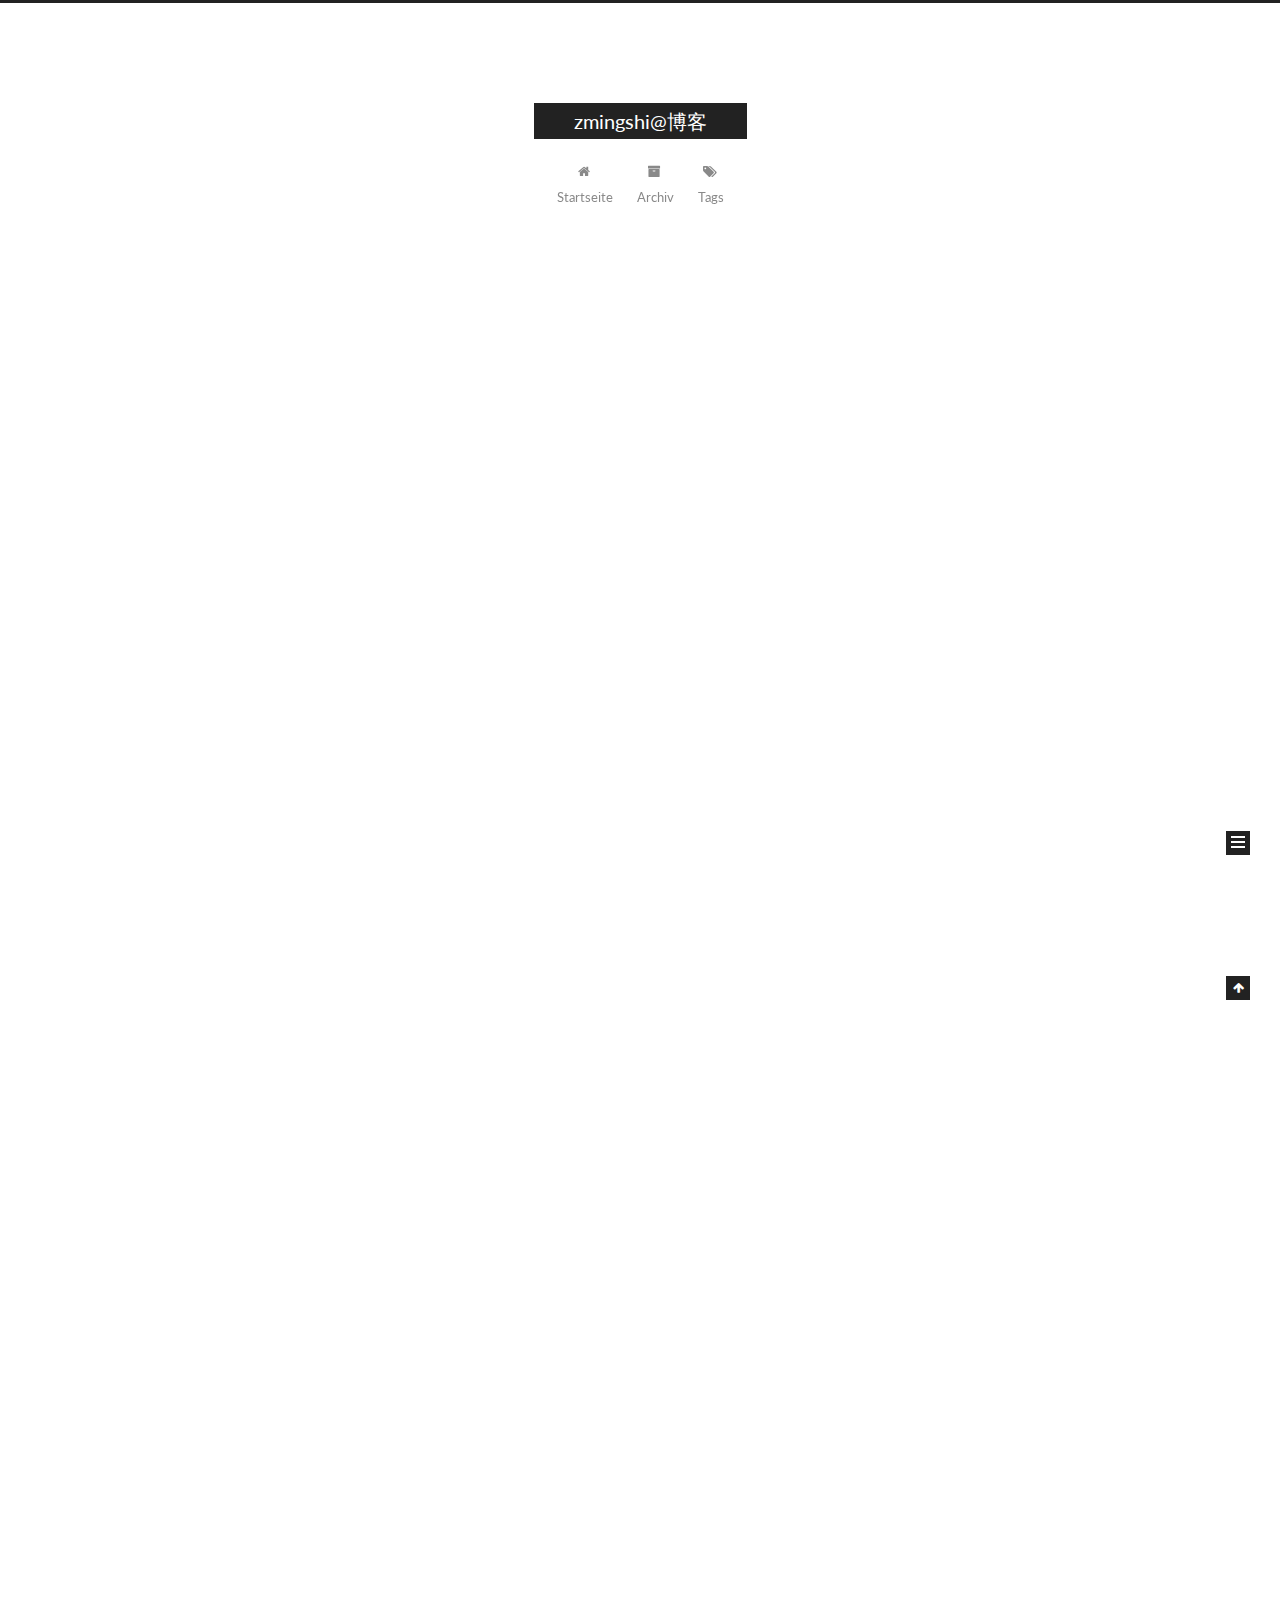
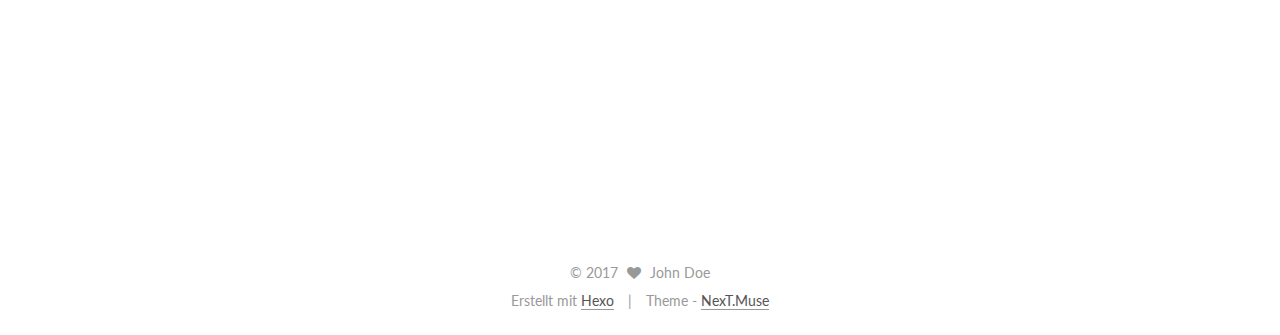
==== commit 2fdc9661: "Site updated: 2017-06-02 13:23:03" ====
--- a/index.html
+++ b/index.html
@@ -203,7 +203,7 @@
             
               <i class="menu-item-icon fa fa-fw fa-home"></i> <br />
             
-            Home
+            Startseite
           </a>
         </li>
       
@@ -213,7 +213,7 @@
             
               <i class="menu-item-icon fa fa-fw fa-archive"></i> <br />
             
-            Archives
+            Archiv
           </a>
         </li>
       
@@ -285,7 +285,7 @@
                 <i class="fa fa-calendar-o"></i>
               </span>
               
-                <span class="post-meta-item-text">Posted on</span>
+                <span class="post-meta-item-text">Veröffentlicht am</span>
               
               <time title="Post created" itemprop="dateCreated datePublished" datetime="2017-06-01T18:26:30+08:00">
                 2017-06-01
@@ -330,11 +330,11 @@
 <li>其中$x^{(i)}$ 为第$i$个样本, 误差$\epsilon^{(i)}$ 服从均值为0，方差为$\sigma^2$ 的高斯分布(中心极限定理), 共$m$ 个样本.<br>$$p\left(\epsilon^{(i)}\right) = \frac{1}{\sqrt{2\pi\sigma^2}} \exp\left(- \frac{\left(\epsilon^{(i)}\right)^2}{2\sigma^2} \right)$$</li>
 </ul>
 <p>$$p\left(y^{(i)}|x^{(i)};w \right) = \frac{1}{\sqrt{2\pi\sigma^2}} \exp\left(- \frac{\left(y^{(i)} - w^Tx^{(i)}\right)^2}{2\sigma^2} \right)$$</p>
-<p>$$\begin{align}<br>L(w) &amp;= \prod_{i=1}^m p\left(y^{(i)}|x^{(i)};w \right) \\\\<br>          &amp;= \prod_{i=1}^m \frac{1}{\sqrt{2\pi\sigma^2}} \exp\left(- \frac{\left(y^{(i)} - w^Tx^{(i)}\right)^2}{2\sigma^2} \right)<br>\end{align}$$</p>
+<p>$$\begin{align}<br>L(w) &amp;= \prod_{i=1}^m p\left(y^{(i)}|x^{(i)};w \right) \\<br>          &amp;= \prod_{i=1}^m \frac{1}{\sqrt{2\pi\sigma^2}} \exp\left(- \frac{\left(y^{(i)} - w^Tx^{(i)}\right)^2}{2\sigma^2} \right)<br>\end{align}$$</p>
 <ul>
-<li><p>上述似然函数取对数得到如下结果：<br>$$<br>\begin{align}<br>l(w) &amp;= \log L(w) \\\\<br>   &amp;= \prod_{i=1}^m\frac{1}{\sqrt{2\pi\sigma^2}} \exp\left(-\frac{\left(y^{(i)} - w^Tx^{(i)}\right)^2}{2\sigma^2} \right) \\\\<br>   &amp;= \sum_{i=1}^m\log \frac{1}{\sqrt{2\pi\sigma^2}} \exp\left(-\frac{\left(y^{(i)} - w^Tx^{(i)}\right)^2}{2\sigma^2} \right) \\\\<br>   &amp;= m\log \frac{1}{\sqrt{2\pi\sigma^2}} - \frac{1}{2\sigma^2}\sum_{i=1}^m\left(y^{(i)} - w^Tx^{(i)}\right)^2<br>\end{align}<br>$$</p>
+<li><p>上述似然函数取对数得到如下结果：<br>$$<br>\begin{align}<br>l(w) &amp;= \log L(w) \\<br>   &amp;= \prod_{i=1}^m\frac{1}{\sqrt{2\pi\sigma^2}} \exp\left(-\frac{\left(y^{(i)} - w^Tx^{(i)}\right)^2}{2\sigma^2} \right) \\<br>   &amp;= \sum_{i=1}^m\log \frac{1}{\sqrt{2\pi\sigma^2}} \exp\left(-\frac{\left(y^{(i)} - w^Tx^{(i)}\right)^2}{2\sigma^2} \right) \\<br>   &amp;= m\log \frac{1}{\sqrt{2\pi\sigma^2}} - \frac{1}{2\sigma^2}\sum_{i=1}^m\left(y^{(i)} - w^Tx^{(i)}\right)^2<br>\end{align}<br>$$</p>
 </li>
-<li><p>最小二乘损失函数如下:<br>$$\begin{align}<br>J(w) &amp;= \frac{1}{2}\sum_{i=1}^m\left(w^Tx^{(i)} - y^{(i)}\right)^2 \\\\<br>&amp;= \frac{1}{2}(Xw - y)^T(Xw-y)<br>\end{align}$$</p>
+<li><p>最小二乘损失函数如下:<br>$$\begin{align}<br>J(w) &amp;= \frac{1}{2}\sum_{i=1}^m\left(w^Tx^{(i)} - y^{(i)}\right)^2 \\<br>&amp;= \frac{1}{2}(Xw - y)^T(Xw-y)<br>\end{align}$$</p>
 </li>
 <li><p>求解梯度得到驻点，从而得到解析结果：<br>$$w = \left(X^TX\right)^{-1}X^Ty$$</p>
 </li>
@@ -421,7 +421,7 @@
             <div class="site-state-item site-state-posts">
               <a href="/archives">
                 <span class="site-state-item-count">1</span>
-                <span class="site-state-item-name">posts</span>
+                <span class="site-state-item-name">Artikel</span>
               </a>
             </div>
           
@@ -482,7 +482,7 @@
 
 
 <div class="powered-by">
-  Powered by <a class="theme-link" href="https://hexo.io">Hexo</a>
+  Erstellt mit  <a class="theme-link" href="https://hexo.io">Hexo</a>
 </div>
 
 <div class="theme-info">
--- a/css/main.css
+++ b/css/main.css
@@ -1676,7 +1676,7 @@
   width: 4px;
   height: 4px;
   border-radius: 50%;
-  background: #2846ff;
+  background: #6198ff;
 }
 .links-of-blogroll {
   font-size: 13px;
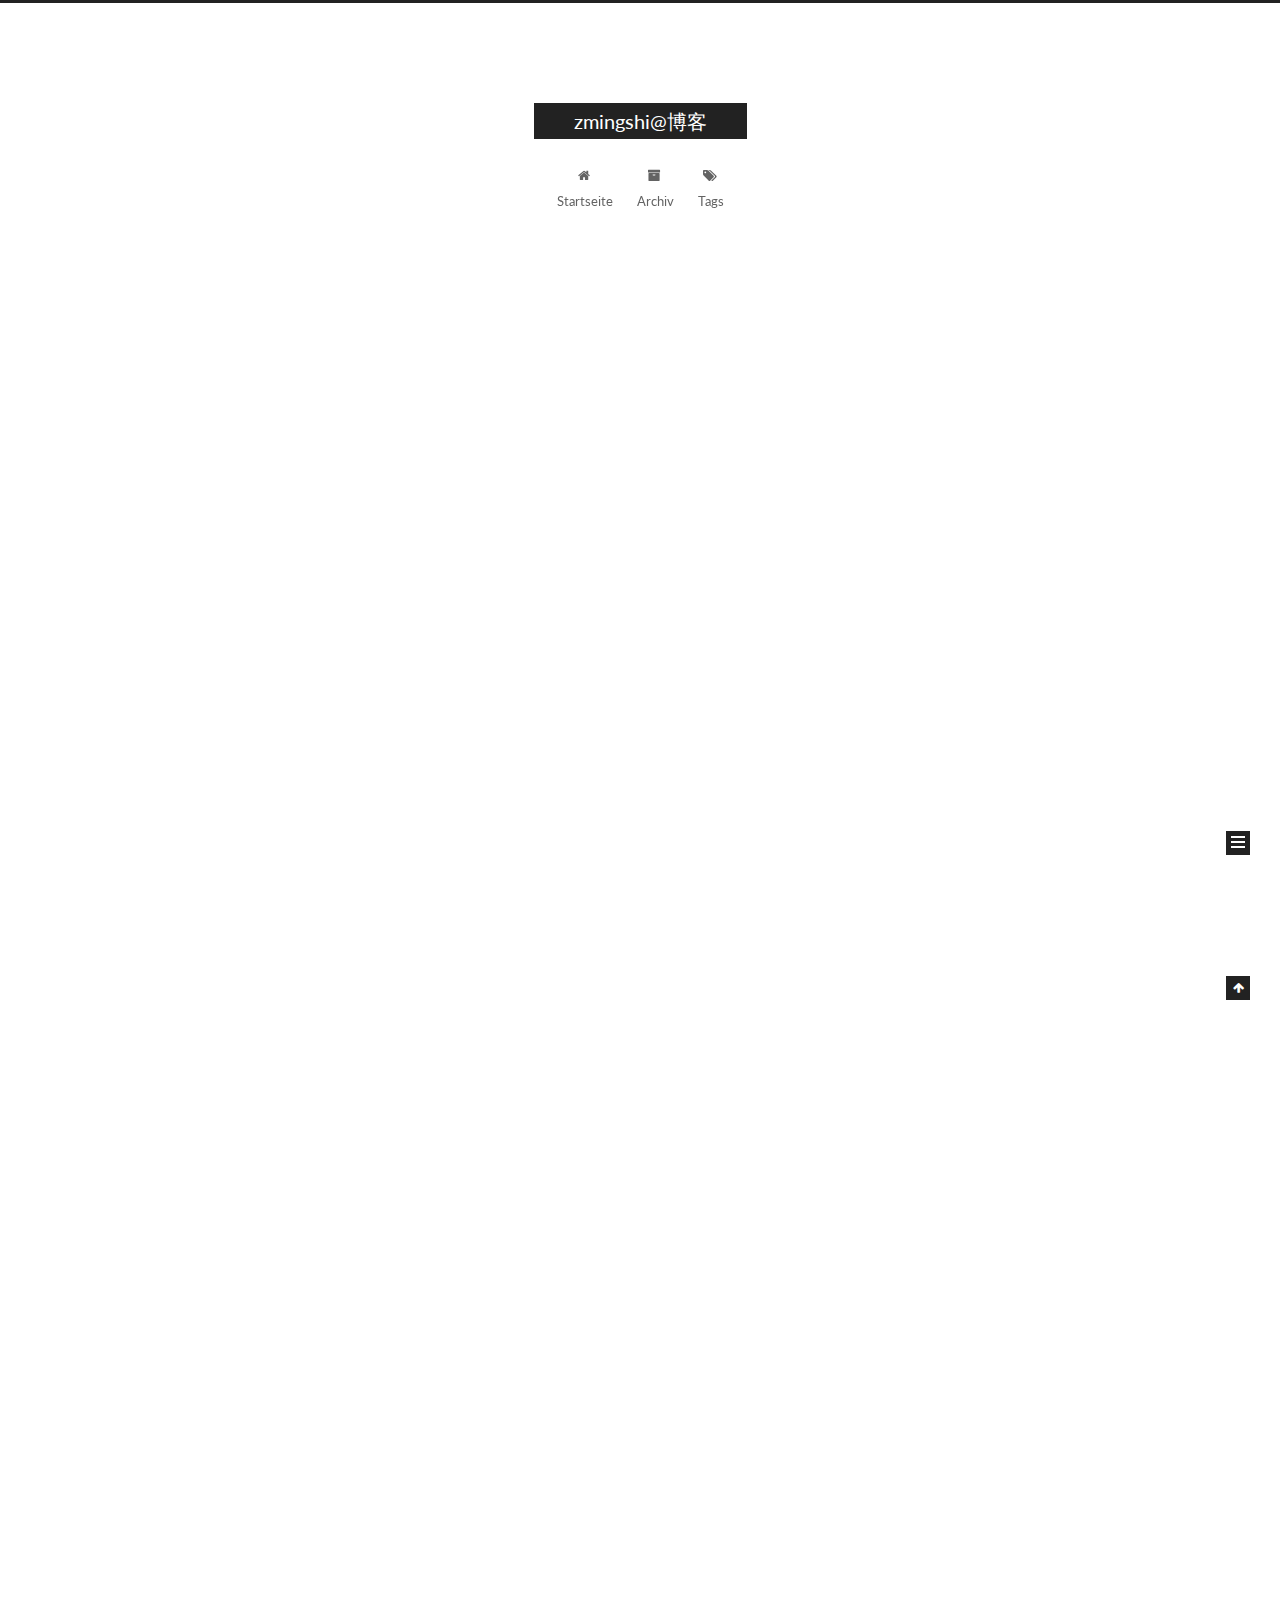
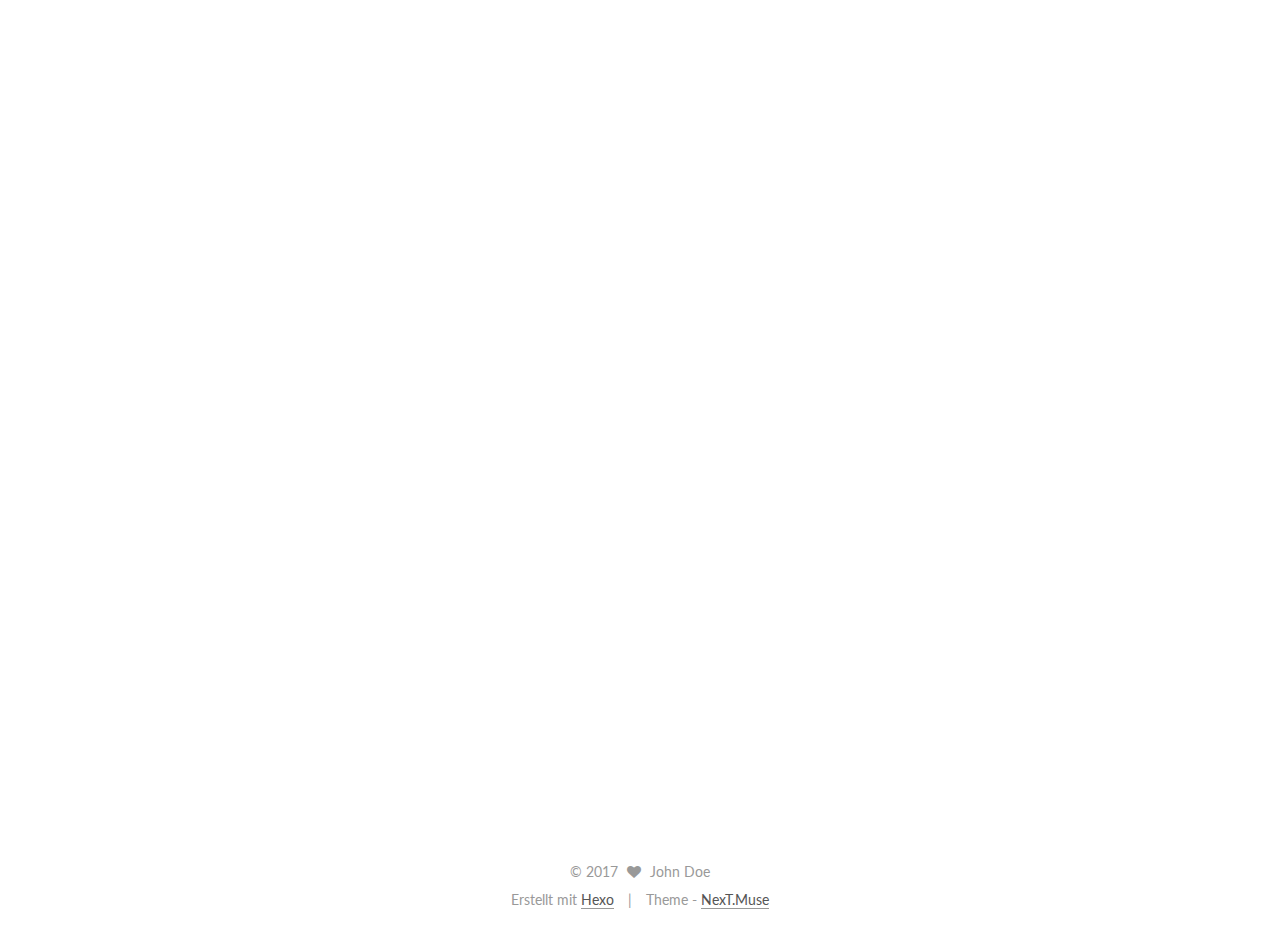
==== commit 2e59f4f4: "Site updated: 2017-06-02 13:31:29" ====
--- a/index.html
+++ b/index.html
@@ -341,6 +341,39 @@
 <li>防止$X^TX$ 不可逆或者说过拟合, 加入$\lambda$ 扰动：<br>$$w = \left(X^TX + \lambda I\right)^{-1}X^Ty$$</li>
 <li>由于$X^TX$为半正定矩阵，则对于任意$\lambda &gt; 0$， 则$\left(X^TX + \lambda I\right)$ 一定正定，从而保证可逆： 对于任意非零向量$u$,  $u^T\left(X^TX + \lambda I\right)u = u^TX^TXu + \lambda u^Tu$ &gt; 0</li>
 </ul>
+<h3 id="2-正则化"><a href="#2-正则化" class="headerlink" title="2. 正则化"></a>2. 正则化</h3><p>$\forall \lambda&gt;0, \rho \in [0,1]$, 正则化定义如下：</p>
+<ul>
+<li>L2-Norm : $ J(\vec w) = \frac{1}{2}\sum_{i=1}^m\left(h_{\vec w}(x^{(i)}) - y^{(i)}\right)^2 + \lambda \sum_{i=1}^nw_i^2  $</li>
+<li>L1-Norm : $ J(\vec w) = \frac{1}{2}\sum_{i=1}^m\left(h_{\vec w}(x^{(i)}) - y^{(i)}\right)^2 + \lambda \sum_{i=1}^n|w_i|  $</li>
+<li>Elastic-Net : $ J(\vec w) = \frac{1}{2}\sum_{i=1}^m\left(h_{\vec w}(x^{(i)}) - y^{(i)}\right)^2 + \lambda \left(\rho\cdot \sum_{i=1}^n|w_i| + (1-\rho) \cdot \sum_{i=1}^nw_i^2\right)  $</li>
+<li>正则化可以用来防止过拟合，其中L1 正则可以产生稀疏解，L2 正则可以产生平滑解，从贝叶斯的角度来讲，正则化等价于对模型参数引入先验分布，L2 正则假定参数先验服从高斯分布，L1 正则假定参数先验服从拉普拉斯分布。参考：<a href="http://charleshm.github.io/2016/03/Regularized-Regression/" target="_blank" rel="external">http://charleshm.github.io/2016/03/Regularized-Regression/</a></li>
+</ul>
+<h4 id="2-1-Ridge-Regression"><a href="#2-1-Ridge-Regression" class="headerlink" title="2.1. Ridge Regression"></a>2.1. Ridge Regression</h4><p>对参数 $w$ 引入协方差为$\alpha^2$的零均值高斯先验, 用最大后验估计(MAP)</p>
+<p>$$\begin{align}<br>L(w) &amp;= p(y|w;x)p(w) \\<br> &amp;= \prod_{i=1}^m \frac{1}{\sqrt{2\pi\sigma^2}} \exp\left( -\frac{\left(y^{(i)} - w^Tx^{(i)}\right)^2}{2\sigma^2} \right)<br>  \prod_{i=1}^j\frac{1}{\sqrt{2\pi\alpha^2}} \exp\left(- \frac{\left(w_j\right)^2}{2\alpha^2} \right) \\<br> &amp;= \prod_{i=1}^m \frac{1}{\sqrt{2\pi\sigma^2}} \exp\left(- \frac{\left(y^{(i)} - w^Tx^{(i)}\right)^2}{2\sigma^2} \right)<br>  \frac{1}{\sqrt{2\pi\alpha^2}} \exp\left(- \frac{\left(w^Tw\right)}{2\alpha^2} \right)<br>\end{align}$$</p>
+<p>取对数：<br>$$\begin{align}<br>l(w) &amp;= \log L(w) \\<br>          &amp;= m\log \frac{1}{\sqrt{2\pi\sigma^2}} + n \log \frac{1}{\sqrt{2\pi\alpha^2}} - \frac{1}{2\sigma^2}\sum_{i=1}^m\left(y^{(i)} - w^Tx^{(i)}\right)^2 - \frac{1}{2\alpha^2} w^Tw \\<br>          &amp; \implies w_{MAP} = arg min_w \left(\frac{1}{2\sigma^2}\sum_{i=1}^m\left(y^{(i)} - w^Tx^{(i)}\right)^2 + \frac{1}{2\alpha^2} w^Tw \right)<br>\end{align}$$<br>等价于损失函数形式如下：<br>$$ J_R(w) = \frac{1}{m}\left(y -w^TX\right)^2 + \lambda ||w||_2  $$<br>ridge regression 并不具有产生稀疏解的能力，也就是说参数并不会真出现很多零。假设我们的预测结果与两个特征相关，L2正则倾向于综合两者的影响，给影响大的特征赋予高的权重；而L1正则倾向于选择影响较大的参数，而舍弃掉影响较小的那个。实际应用中 L2 正则表现往往会优于 L1正则，但 L1 正则会大大降低计算量。</p>
+<h4 id="2-2-Lasso-Regression"><a href="#2-2-Lasso-Regression" class="headerlink" title="2.2. Lasso Regression"></a>2.2. Lasso Regression</h4><p>拉普拉斯分布如下：<br>$$ f(x|u,b) =  \frac{1}{2b} \exp\left( -\frac{x-u}{b}\right)$$<br>对参数 $w$ 引入拉普拉斯先验分布($u=0$)，则容易得到：<br>$$w_{MAP} = arg min_w \left(\frac{1}{2\sigma^2}\sum_{i=1}^m\left(y^{(i)} - w^Tx^{(i)}\right)^2 + \frac{1}{2b^2} ||w||_1 \right)$$</p>
+<h4 id="2-3-Elastic-Net"><a href="#2-3-Elastic-Net" class="headerlink" title="2.3. Elastic-Net"></a>2.3. Elastic-Net</h4><p>同样假设$w$ 服从如下分布：<br>$$w \sim C(\lambda,\alpha)\exp(\lambda |w|_2 + \alpha|w|_1)$$<br>可以得到如下结果：<br>$$w_{MAP} = arg min_w |y - Xw|_2 + \lambda_1 ||w||_2 + \lambda_2||w||_2$$</p>
+<p>正则化参数等价于对参数引入 先验分布，使得 模型复杂度 变小（缩小解空间），对于噪声以及outliers的鲁棒性增强（泛化能力）。整个最优化问题从贝叶斯观点来看是一种贝叶斯最大后验估计，其中 正则化项 对应后验估计中的 先验信息 ，损失函数对应后验估计中的似然函数，两者的乘积即对应贝叶斯最大后验估计的形式。</p>
+<h2 id="Logistic-Regression"><a href="#Logistic-Regression" class="headerlink" title="Logistic Regression"></a>Logistic Regression</h2><p>$$h_{\vec w} (\mathbf x) = g(w^T \mathbf x) =  \frac{1}{1+\exp(-w^T \mathbf x)}$$<br>$$g’(x) = \left(\frac{1}{1+\exp(x)}\right)’ = g(x)(1 - g(x)) $$<br>设定：<br>$$p\left(y=1|x;w\right) = h_{\vec w} (\mathbf x) = g(w^T \mathbf x) =  \frac{1}{1+\exp(-w^T \mathbf x)}$$<br>$$p\left(y=0|x;w\right) = 1 - h_{\vec w} (\mathbf x) = g(-w^T \mathbf x) =  \frac{1}{1+\exp(w^T \mathbf x)}$$<br>通用表示如下：<br>$$p\left(y|x;w\right) = (h_{\vec w}(\mathbf x))^y (1-h_{\vec w}(\mathbf x))^{(1-y)}$$</p>
+<h3 id="似然函数"><a href="#似然函数" class="headerlink" title="似然函数"></a>似然函数</h3><p>$$\begin{align}<br>L(w) &amp;= p(y|X;w) \\<br>     &amp;= \prod_{i=1}^m p\left(y^{(i)}|x^{(i)};w \right) \\<br>     &amp;= \prod_{i=1}^m (h_{\vec w}(\mathbf x^{(i)}))^{y^{(i)}} (1-h_{\vec w}(\mathbf x^{(i)}))^{(1-{y^{(i)}})}<br>\end{align}$$</p>
+<ul>
+<li>上述似然函数取对数得到如下结果：<br>$$\begin{align}<br>l(w) &amp;= \log L(w) \\<br>   &amp;= \sum_{i=1}^m {y^{(i)}}\log(h_{\vec w}(\mathbf x^{(i)})) +  (1 -y^{(i)})\log(1-h_{\vec w}(\mathbf x^{(i)}))<br>\end{align}$$</li>
+<li><p>求导如下:<br>$$\begin{align}<br>\frac{\partial l(w)}{\partial w_i}<br>=&amp;  \sum_{i=1}^m \left(\frac{y^{(i)}}{h_{\vec w}(\mathbf x^{(i)})} - \frac{1-y^{(i)}}{1 - h_{\vec w}(\mathbf x^{(i)})} \right)\frac{\partial h(wx)}{\partial w_i}  \\<br>=&amp; \sum_{i=1}^m \left(y^{(i)} - g\left(\vec w x^{(i)}\right)\right)x_j^{(i)}<br>\end{align}$$</p>
+</li>
+<li><p>参数更新:<br>$$w_i := w_i + \alpha \sum_{i=1}^m \left(y^{(i)} - g\left(\vec w x^{(i)}\right)\right)x_j^{(i)}$$</p>
+</li>
+</ul>
+<h3 id="损失函数"><a href="#损失函数" class="headerlink" title="损失函数"></a>损失函数</h3><ol>
+<li><p>假设：$y_i \in \{0, 1\}$, $\hat y_i = \begin{cases} p_i, &amp; y_i = 1 \\ 1-p_i, &amp; y_i = 0 \end{cases}$<br>$$\begin{align}<br>L(w) &amp;= \prod_{i=1}^m p_i^{y^i} (1-p_i)^{1-y^i} \\<br> &amp;\implies  l(w) = \sum_{i=1}^m \ln\left[p_i^{y^i} (1-p_i)^{1-y^i}\right] \\<br> &amp; \underrightarrow{p_i = \frac{1}{1+exp(-f_i)}} l(w) = \sum_{i=1}^m \ln\left[ \left({\frac{1}{1+e^{-f_i}}}\right)^{y^i} \left(\frac{1}{1+e^{f_i}}\right)^{1-y^i} \right] \\<br>&amp; \therefore loss(y_i, \hat y_i) = -l(w) \\<br>&amp;= \sum_{i=1}^m \left[ y_i \ln \left(1+e^{-f_i} \right) + (1-y_i)\ln \left(1+e^{f_i} \right) \right]<br>\end{align}$$</p>
+</li>
+<li><p>假设：$y_i \in \{1, -1\}$, $\hat y_i = \begin{cases} p_i, &amp; y_i = 1 \\ 1-p_i, &amp; y_i = -1 \end{cases}$<br>$$\begin{align}<br>L(w) &amp;= \prod_{i=1}^m p_i^{(y^i+1)/2} (1-p_i)^{-(y^i-1)/2} \\<br> &amp;\implies  l(w) = \sum_{i=1}^m \ln\left[p_i^{(y^i+1)/2} (1-p_i)^{-(y^i-1)/2}\right] \\<br> &amp; \underrightarrow{p_i = \frac{1}{1+exp(-f_i)}} l(w) = \sum_{i=1}^m \ln\left[ \left({\frac{1}{1+e^{-f_i}}}\right)^{(y^i+1)/2} \left(\frac{1}{1+e^{f_i}}\right)^{-(y^i-1)/2} \right] \\<br>&amp; \therefore loss(y_i, \hat y_i) = -l(w) \\<br>&amp;= \sum_{i=1}^m \left[(y^i+1)/2 \ln \left(1+e^{-f_i} \right) -(y^i-1)/2 \ln \left(1+e^{f_i} \right) \right] \\<br>&amp;= \begin{cases} \sum_{i=1}^m \ln\left[\left(1+e^{-f_i}\right)\right], &amp; y_i = 1 \\ \sum_{i=1}^m \ln\left[\left(1+e^{f_i}\right)\right], &amp; y_i = -1 \end{cases} \\<br>&amp;= \sum_{i=1}^m \ln\left[\left(1+e^{-y_i\cdot f_i}\right)\right]<br>\end{align}$$</p>
+</li>
+</ol>
+<h2 id="LIBFM"><a href="#LIBFM" class="headerlink" title="LIBFM"></a>LIBFM</h2><p>$$\hat y(\mathbf x) = w_0 + \sum_{i=1}^n w_ix_i + \sum_{i=1}^n\sum_{j=i+1}^n \langle\mathbf v_i, \mathbf v_j\rangle x_ix_j$$</p>
+<ul>
+<li>$\mathbf w \in \mathbb R^n, \mathbf V \in \mathbb R^{n*k}, \langle\mathbf v_i, \mathbf v_j\rangle = \sum_{f=1}^k v_{i,f} \cdot v_{j,f}$</li>
+<li>其中$ \sum_{i=1}^n\sum_{j=i+1}^n \langle\mathbf v_i, \mathbf v_j\rangle x_ix_j$ 可以做如下化简：<br>$$\begin{align}<br>&amp;\sum_{i=1}^n\sum_{j=i+1}^n \langle\mathbf v_i, \mathbf v_j\rangle x_ix_j \\<br>=&amp; \frac{1}{2}\left( \sum_{i=1}^n\sum_{j=1}^n \langle\mathbf v_i, \mathbf v_j\rangle x_ix_j  - \sum_{i=1}^n \langle\mathbf v_i, \mathbf v_i\rangle x_ix_i \right) \\<br>=&amp; \frac{1}{2}\left( \sum_{i=1}^n\sum_{j=1}^n\sum_{f=1}^k v_{i,f}v_{j,f}x_ix_j  - \sum_{i=1}^n \sum_{f=1}^k v_{i,f}v_{i,f} x_ix_i \right) \\<br>=&amp; \frac{1}{2}\sum_{f=1}^k \left( \sum_{i=1}^nv_{i,f}x_i\sum_{j=1}^nv_{j,f}x_j  - \sum_{i=1}^n v_{i,f}^2 x_i^2 \right) \\<br>=&amp; \frac{1}{2}\sum_{f=1}^k \left( \left(\sum_{i=1}^nv_{i,f}x_i \right)^2  - \sum_{i=1}^n v_{i,f}^2 x_i^2 \right)<br>\end{align}$$</li>
+</ul>
 
           
         
--- a/css/main.css
+++ b/css/main.css
@@ -1676,7 +1676,7 @@
   width: 4px;
   height: 4px;
   border-radius: 50%;
-  background: #6198ff;
+  background: #961bff;
 }
 .links-of-blogroll {
   font-size: 13px;
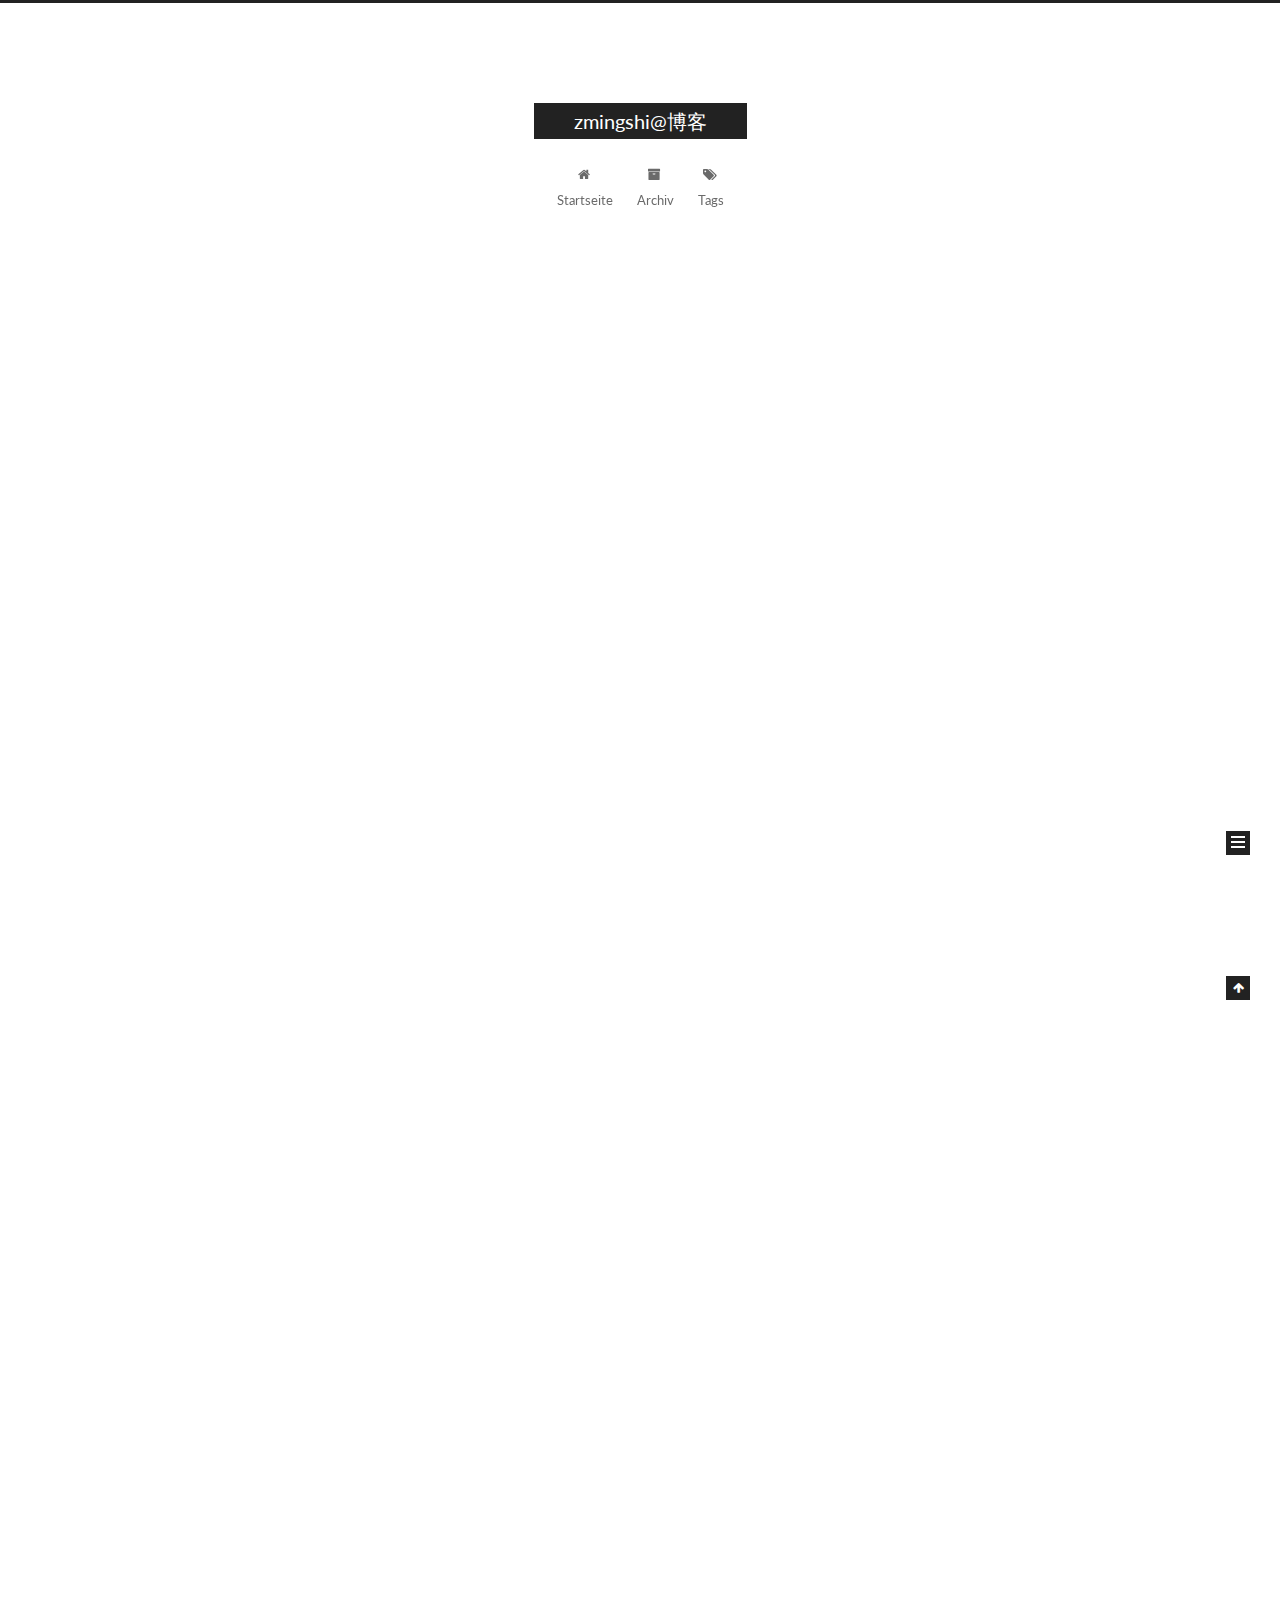
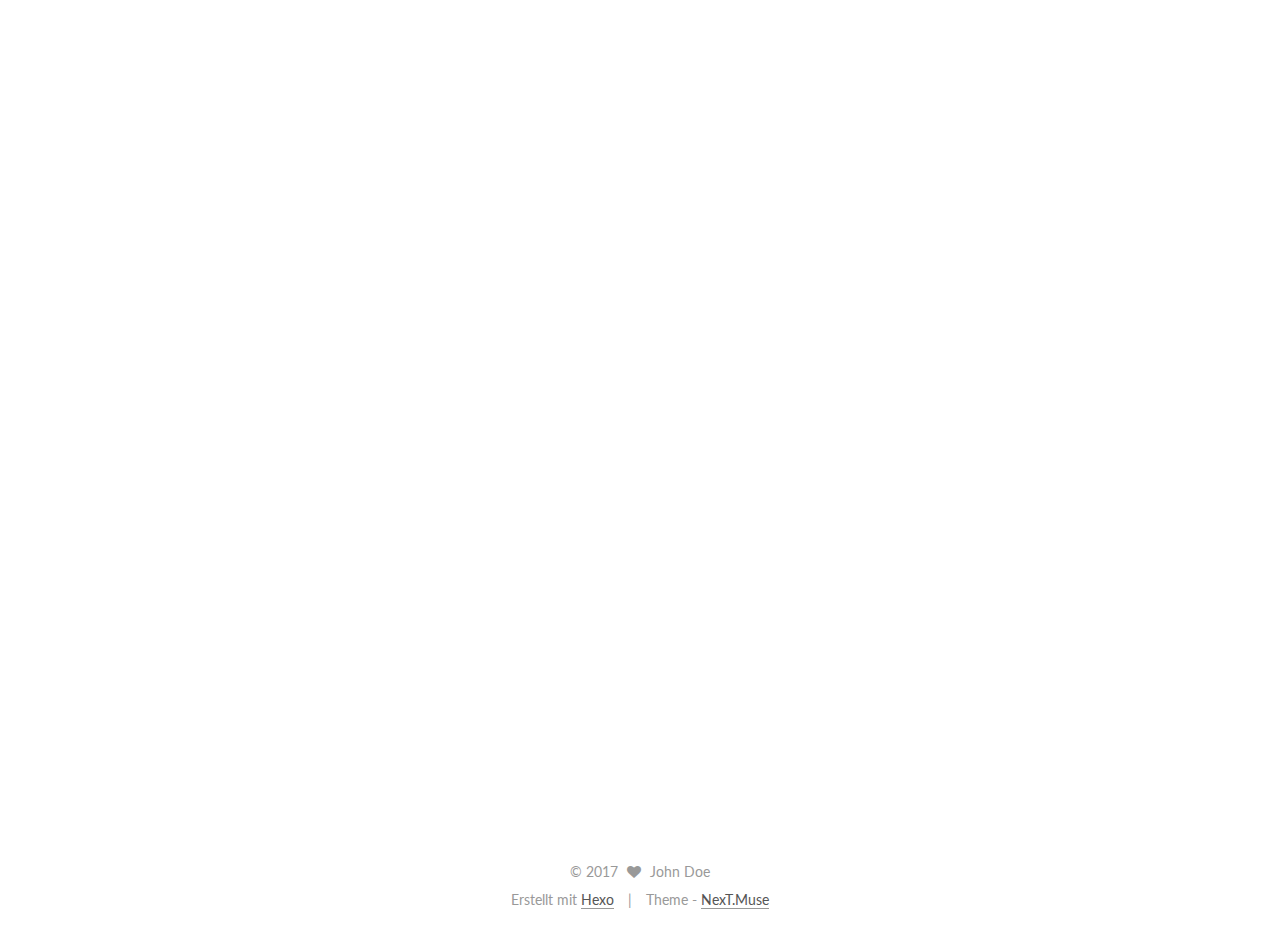
==== commit 66458d1d: "Site updated: 2017-06-02 13:48:28" ====
--- a/index.html
+++ b/index.html
@@ -325,7 +325,7 @@
         
           
             <h2 id="线性回归"><a href="#线性回归" class="headerlink" title="线性回归"></a>线性回归</h2><p>$$h_{\vec w}(\mathbf x) = \sum_{i=0}^n w_ix_i = w^T \mathbf x$$</p>
-<h3 id="1-似然函数"><a href="#1-似然函数" class="headerlink" title="1. 似然函数"></a>1. 似然函数</h3><p>$$y^{(i)} = w^Tx^{(i)} + \epsilon^{(i)}$$</p>
+<h3 id="似然函数"><a href="#似然函数" class="headerlink" title="似然函数"></a>似然函数</h3><p>$$y^{(i)} = w^Tx^{(i)} + \epsilon^{(i)}$$</p>
 <ul>
 <li>其中$x^{(i)}$ 为第$i$个样本, 误差$\epsilon^{(i)}$ 服从均值为0，方差为$\sigma^2$ 的高斯分布(中心极限定理), 共$m$ 个样本.<br>$$p\left(\epsilon^{(i)}\right) = \frac{1}{\sqrt{2\pi\sigma^2}} \exp\left(- \frac{\left(\epsilon^{(i)}\right)^2}{2\sigma^2} \right)$$</li>
 </ul>
@@ -341,21 +341,21 @@
 <li>防止$X^TX$ 不可逆或者说过拟合, 加入$\lambda$ 扰动：<br>$$w = \left(X^TX + \lambda I\right)^{-1}X^Ty$$</li>
 <li>由于$X^TX$为半正定矩阵，则对于任意$\lambda &gt; 0$， 则$\left(X^TX + \lambda I\right)$ 一定正定，从而保证可逆： 对于任意非零向量$u$,  $u^T\left(X^TX + \lambda I\right)u = u^TX^TXu + \lambda u^Tu$ &gt; 0</li>
 </ul>
-<h3 id="2-正则化"><a href="#2-正则化" class="headerlink" title="2. 正则化"></a>2. 正则化</h3><p>$\forall \lambda&gt;0, \rho \in [0,1]$, 正则化定义如下：</p>
+<h3 id="正则化"><a href="#正则化" class="headerlink" title="正则化"></a>正则化</h3><p>$\forall \lambda&gt;0, \rho \in [0,1]$, 正则化定义如下：</p>
 <ul>
 <li>L2-Norm : $ J(\vec w) = \frac{1}{2}\sum_{i=1}^m\left(h_{\vec w}(x^{(i)}) - y^{(i)}\right)^2 + \lambda \sum_{i=1}^nw_i^2  $</li>
 <li>L1-Norm : $ J(\vec w) = \frac{1}{2}\sum_{i=1}^m\left(h_{\vec w}(x^{(i)}) - y^{(i)}\right)^2 + \lambda \sum_{i=1}^n|w_i|  $</li>
 <li>Elastic-Net : $ J(\vec w) = \frac{1}{2}\sum_{i=1}^m\left(h_{\vec w}(x^{(i)}) - y^{(i)}\right)^2 + \lambda \left(\rho\cdot \sum_{i=1}^n|w_i| + (1-\rho) \cdot \sum_{i=1}^nw_i^2\right)  $</li>
 <li>正则化可以用来防止过拟合，其中L1 正则可以产生稀疏解，L2 正则可以产生平滑解，从贝叶斯的角度来讲，正则化等价于对模型参数引入先验分布，L2 正则假定参数先验服从高斯分布，L1 正则假定参数先验服从拉普拉斯分布。参考：<a href="http://charleshm.github.io/2016/03/Regularized-Regression/" target="_blank" rel="external">http://charleshm.github.io/2016/03/Regularized-Regression/</a></li>
 </ul>
-<h4 id="2-1-Ridge-Regression"><a href="#2-1-Ridge-Regression" class="headerlink" title="2.1. Ridge Regression"></a>2.1. Ridge Regression</h4><p>对参数 $w$ 引入协方差为$\alpha^2$的零均值高斯先验, 用最大后验估计(MAP)</p>
+<h4 id="Ridge-Regression"><a href="#Ridge-Regression" class="headerlink" title="Ridge Regression"></a>Ridge Regression</h4><p>对参数 $w$ 引入协方差为$\alpha^2$的零均值高斯先验, 用最大后验估计(MAP)</p>
 <p>$$\begin{align}<br>L(w) &amp;= p(y|w;x)p(w) \\<br> &amp;= \prod_{i=1}^m \frac{1}{\sqrt{2\pi\sigma^2}} \exp\left( -\frac{\left(y^{(i)} - w^Tx^{(i)}\right)^2}{2\sigma^2} \right)<br>  \prod_{i=1}^j\frac{1}{\sqrt{2\pi\alpha^2}} \exp\left(- \frac{\left(w_j\right)^2}{2\alpha^2} \right) \\<br> &amp;= \prod_{i=1}^m \frac{1}{\sqrt{2\pi\sigma^2}} \exp\left(- \frac{\left(y^{(i)} - w^Tx^{(i)}\right)^2}{2\sigma^2} \right)<br>  \frac{1}{\sqrt{2\pi\alpha^2}} \exp\left(- \frac{\left(w^Tw\right)}{2\alpha^2} \right)<br>\end{align}$$</p>
 <p>取对数：<br>$$\begin{align}<br>l(w) &amp;= \log L(w) \\<br>          &amp;= m\log \frac{1}{\sqrt{2\pi\sigma^2}} + n \log \frac{1}{\sqrt{2\pi\alpha^2}} - \frac{1}{2\sigma^2}\sum_{i=1}^m\left(y^{(i)} - w^Tx^{(i)}\right)^2 - \frac{1}{2\alpha^2} w^Tw \\<br>          &amp; \implies w_{MAP} = arg min_w \left(\frac{1}{2\sigma^2}\sum_{i=1}^m\left(y^{(i)} - w^Tx^{(i)}\right)^2 + \frac{1}{2\alpha^2} w^Tw \right)<br>\end{align}$$<br>等价于损失函数形式如下：<br>$$ J_R(w) = \frac{1}{m}\left(y -w^TX\right)^2 + \lambda ||w||_2  $$<br>ridge regression 并不具有产生稀疏解的能力，也就是说参数并不会真出现很多零。假设我们的预测结果与两个特征相关，L2正则倾向于综合两者的影响，给影响大的特征赋予高的权重；而L1正则倾向于选择影响较大的参数，而舍弃掉影响较小的那个。实际应用中 L2 正则表现往往会优于 L1正则，但 L1 正则会大大降低计算量。</p>
-<h4 id="2-2-Lasso-Regression"><a href="#2-2-Lasso-Regression" class="headerlink" title="2.2. Lasso Regression"></a>2.2. Lasso Regression</h4><p>拉普拉斯分布如下：<br>$$ f(x|u,b) =  \frac{1}{2b} \exp\left( -\frac{x-u}{b}\right)$$<br>对参数 $w$ 引入拉普拉斯先验分布($u=0$)，则容易得到：<br>$$w_{MAP} = arg min_w \left(\frac{1}{2\sigma^2}\sum_{i=1}^m\left(y^{(i)} - w^Tx^{(i)}\right)^2 + \frac{1}{2b^2} ||w||_1 \right)$$</p>
-<h4 id="2-3-Elastic-Net"><a href="#2-3-Elastic-Net" class="headerlink" title="2.3. Elastic-Net"></a>2.3. Elastic-Net</h4><p>同样假设$w$ 服从如下分布：<br>$$w \sim C(\lambda,\alpha)\exp(\lambda |w|_2 + \alpha|w|_1)$$<br>可以得到如下结果：<br>$$w_{MAP} = arg min_w |y - Xw|_2 + \lambda_1 ||w||_2 + \lambda_2||w||_2$$</p>
+<h4 id="Lasso-Regression"><a href="#Lasso-Regression" class="headerlink" title="Lasso Regression"></a>Lasso Regression</h4><p>拉普拉斯分布如下：<br>$$ f(x|u,b) =  \frac{1}{2b} \exp\left( -\frac{x-u}{b}\right)$$<br>对参数 $w$ 引入拉普拉斯先验分布($u=0$)，则容易得到：<br>$$w_{MAP} = arg min_w \left(\frac{1}{2\sigma^2}\sum_{i=1}^m\left(y^{(i)} - w^Tx^{(i)}\right)^2 + \frac{1}{2b^2} ||w||_1 \right)$$</p>
+<h4 id="Elastic-Net"><a href="#Elastic-Net" class="headerlink" title="Elastic-Net"></a>Elastic-Net</h4><p>同样假设$w$ 服从如下分布：<br>$$w \sim C(\lambda,\alpha)\exp(\lambda |w|_2 + \alpha|w|_1)$$<br>可以得到如下结果：<br>$$w_{MAP} = arg min_w |y - Xw|_2 + \lambda_1 ||w||_2 + \lambda_2||w||_2$$</p>
 <p>正则化参数等价于对参数引入 先验分布，使得 模型复杂度 变小（缩小解空间），对于噪声以及outliers的鲁棒性增强（泛化能力）。整个最优化问题从贝叶斯观点来看是一种贝叶斯最大后验估计，其中 正则化项 对应后验估计中的 先验信息 ，损失函数对应后验估计中的似然函数，两者的乘积即对应贝叶斯最大后验估计的形式。</p>
 <h2 id="Logistic-Regression"><a href="#Logistic-Regression" class="headerlink" title="Logistic Regression"></a>Logistic Regression</h2><p>$$h_{\vec w} (\mathbf x) = g(w^T \mathbf x) =  \frac{1}{1+\exp(-w^T \mathbf x)}$$<br>$$g’(x) = \left(\frac{1}{1+\exp(x)}\right)’ = g(x)(1 - g(x)) $$<br>设定：<br>$$p\left(y=1|x;w\right) = h_{\vec w} (\mathbf x) = g(w^T \mathbf x) =  \frac{1}{1+\exp(-w^T \mathbf x)}$$<br>$$p\left(y=0|x;w\right) = 1 - h_{\vec w} (\mathbf x) = g(-w^T \mathbf x) =  \frac{1}{1+\exp(w^T \mathbf x)}$$<br>通用表示如下：<br>$$p\left(y|x;w\right) = (h_{\vec w}(\mathbf x))^y (1-h_{\vec w}(\mathbf x))^{(1-y)}$$</p>
-<h3 id="似然函数"><a href="#似然函数" class="headerlink" title="似然函数"></a>似然函数</h3><p>$$\begin{align}<br>L(w) &amp;= p(y|X;w) \\<br>     &amp;= \prod_{i=1}^m p\left(y^{(i)}|x^{(i)};w \right) \\<br>     &amp;= \prod_{i=1}^m (h_{\vec w}(\mathbf x^{(i)}))^{y^{(i)}} (1-h_{\vec w}(\mathbf x^{(i)}))^{(1-{y^{(i)}})}<br>\end{align}$$</p>
+<h3 id="似然函数-1"><a href="#似然函数-1" class="headerlink" title="似然函数"></a>似然函数</h3><p>$$\begin{align}<br>L(w) &amp;= p(y|X;w) \\<br>     &amp;= \prod_{i=1}^m p\left(y^{(i)}|x^{(i)};w \right) \\<br>     &amp;= \prod_{i=1}^m (h_{\vec w}(\mathbf x^{(i)}))^{y^{(i)}} (1-h_{\vec w}(\mathbf x^{(i)}))^{(1-{y^{(i)}})}<br>\end{align}$$</p>
 <ul>
 <li>上述似然函数取对数得到如下结果：<br>$$\begin{align}<br>l(w) &amp;= \log L(w) \\<br>   &amp;= \sum_{i=1}^m {y^{(i)}}\log(h_{\vec w}(\mathbf x^{(i)})) +  (1 -y^{(i)})\log(1-h_{\vec w}(\mathbf x^{(i)}))<br>\end{align}$$</li>
 <li><p>求导如下:<br>$$\begin{align}<br>\frac{\partial l(w)}{\partial w_i}<br>=&amp;  \sum_{i=1}^m \left(\frac{y^{(i)}}{h_{\vec w}(\mathbf x^{(i)})} - \frac{1-y^{(i)}}{1 - h_{\vec w}(\mathbf x^{(i)})} \right)\frac{\partial h(wx)}{\partial w_i}  \\<br>=&amp; \sum_{i=1}^m \left(y^{(i)} - g\left(\vec w x^{(i)}\right)\right)x_j^{(i)}<br>\end{align}$$</p>
@@ -462,6 +462,15 @@
           
 
           
+            
+            
+            <div class="site-state-item site-state-tags">
+              <a href="/tags/index.html">
+                <span class="site-state-item-count">3</span>
+                <span class="site-state-item-name">Tags</span>
+              </a>
+            </div>
+          
 
         </nav>
 
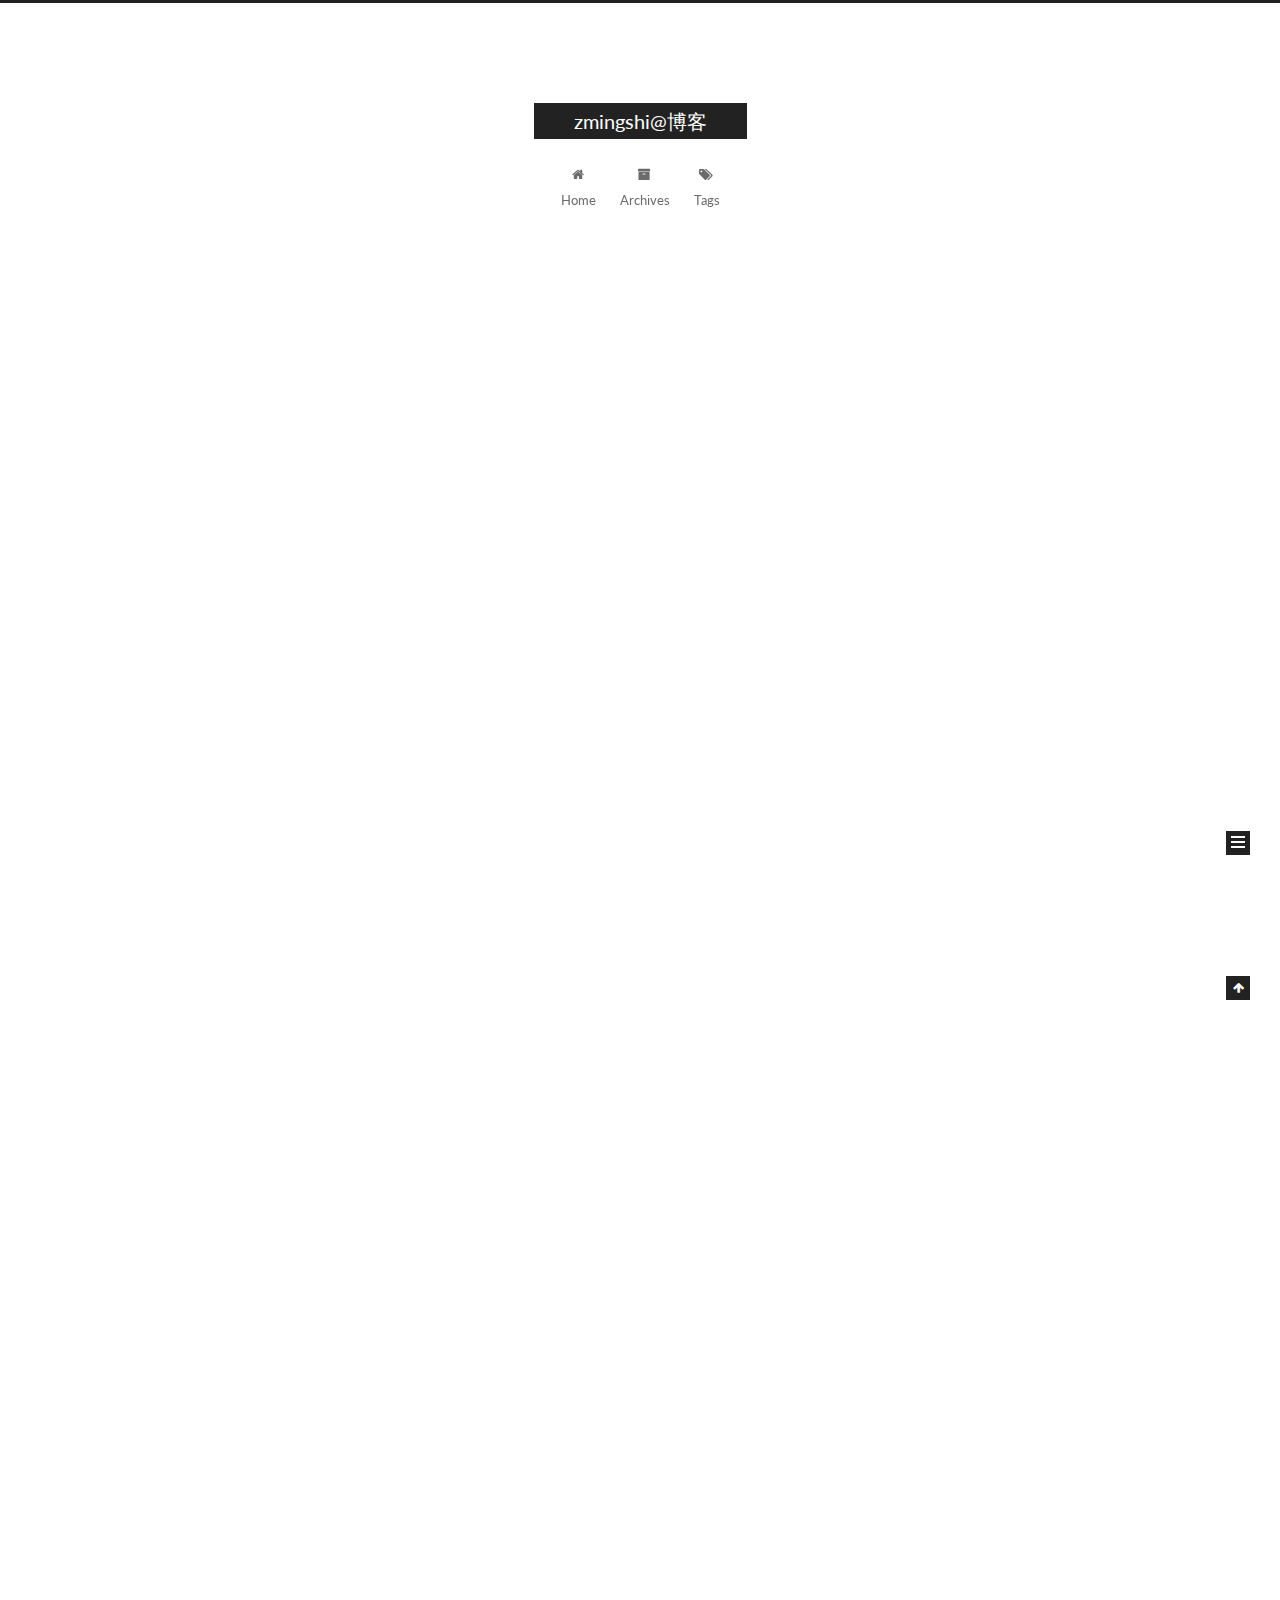
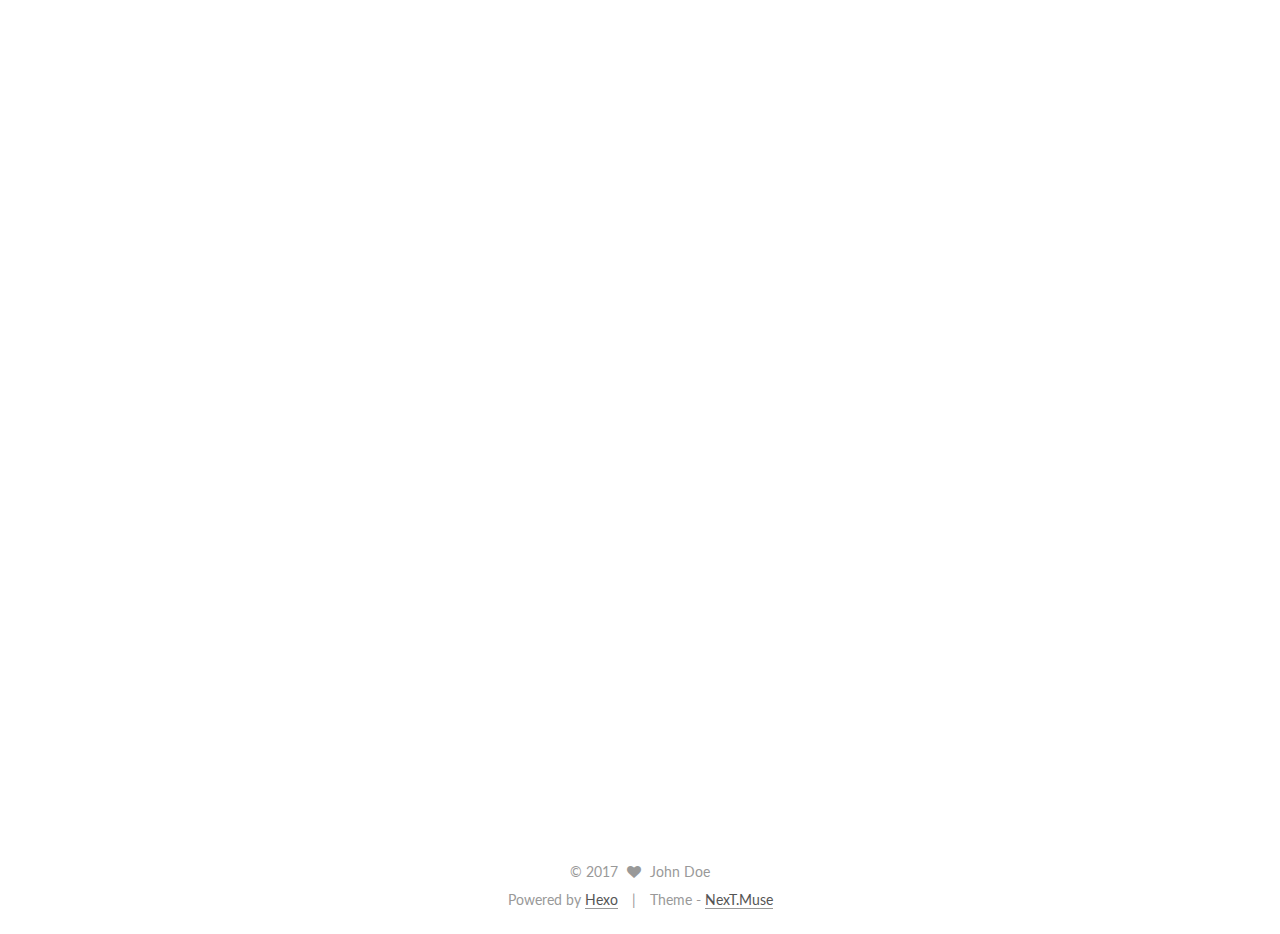
==== commit 76355b94: "Site updated: 2017-06-02 13:53:20" ====
--- a/index.html
+++ b/index.html
@@ -203,7 +203,7 @@
             
               <i class="menu-item-icon fa fa-fw fa-home"></i> <br />
             
-            Startseite
+            Home
           </a>
         </li>
       
@@ -213,7 +213,7 @@
             
               <i class="menu-item-icon fa fa-fw fa-archive"></i> <br />
             
-            Archiv
+            Archives
           </a>
         </li>
       
@@ -256,7 +256,7 @@
   
 
   <article class="post post-type-normal " itemscope itemtype="http://schema.org/Article">
-    <link itemprop="mainEntityOfPage" href="http://yoursite.com/2017/06/01/logistic-regression/">
+    <link itemprop="mainEntityOfPage" href="http://yoursite.com/2017/06/01/逻辑回归/">
 
     <span hidden itemprop="author" itemscope itemtype="http://schema.org/Person">
       <meta itemprop="name" content="John Doe">
@@ -275,7 +275,7 @@
         
           <h1 class="post-title" itemprop="name headline">
                 
-                <a class="post-title-link" href="/2017/06/01/logistic-regression/" itemprop="url">logistic_regression</a></h1>
+                <a class="post-title-link" href="/2017/06/01/逻辑回归/" itemprop="url">逻辑回归</a></h1>
         
 
         <div class="post-meta">
@@ -285,7 +285,7 @@
                 <i class="fa fa-calendar-o"></i>
               </span>
               
-                <span class="post-meta-item-text">Veröffentlicht am</span>
+                <span class="post-meta-item-text">Posted on</span>
               
               <time title="Post created" itemprop="dateCreated datePublished" datetime="2017-06-01T18:26:30+08:00">
                 2017-06-01
@@ -454,7 +454,7 @@
             <div class="site-state-item site-state-posts">
               <a href="/archives">
                 <span class="site-state-item-count">1</span>
-                <span class="site-state-item-name">Artikel</span>
+                <span class="site-state-item-name">posts</span>
               </a>
             </div>
           
@@ -467,7 +467,7 @@
             <div class="site-state-item site-state-tags">
               <a href="/tags/index.html">
                 <span class="site-state-item-count">3</span>
-                <span class="site-state-item-name">Tags</span>
+                <span class="site-state-item-name">tags</span>
               </a>
             </div>
           
@@ -524,7 +524,7 @@
 
 
 <div class="powered-by">
-  Erstellt mit  <a class="theme-link" href="https://hexo.io">Hexo</a>
+  Powered by <a class="theme-link" href="https://hexo.io">Hexo</a>
 </div>
 
 <div class="theme-info">
--- a/css/main.css
+++ b/css/main.css
@@ -1676,7 +1676,7 @@
   width: 4px;
   height: 4px;
   border-radius: 50%;
-  background: #961bff;
+  background: #948fff;
 }
 .links-of-blogroll {
   font-size: 13px;
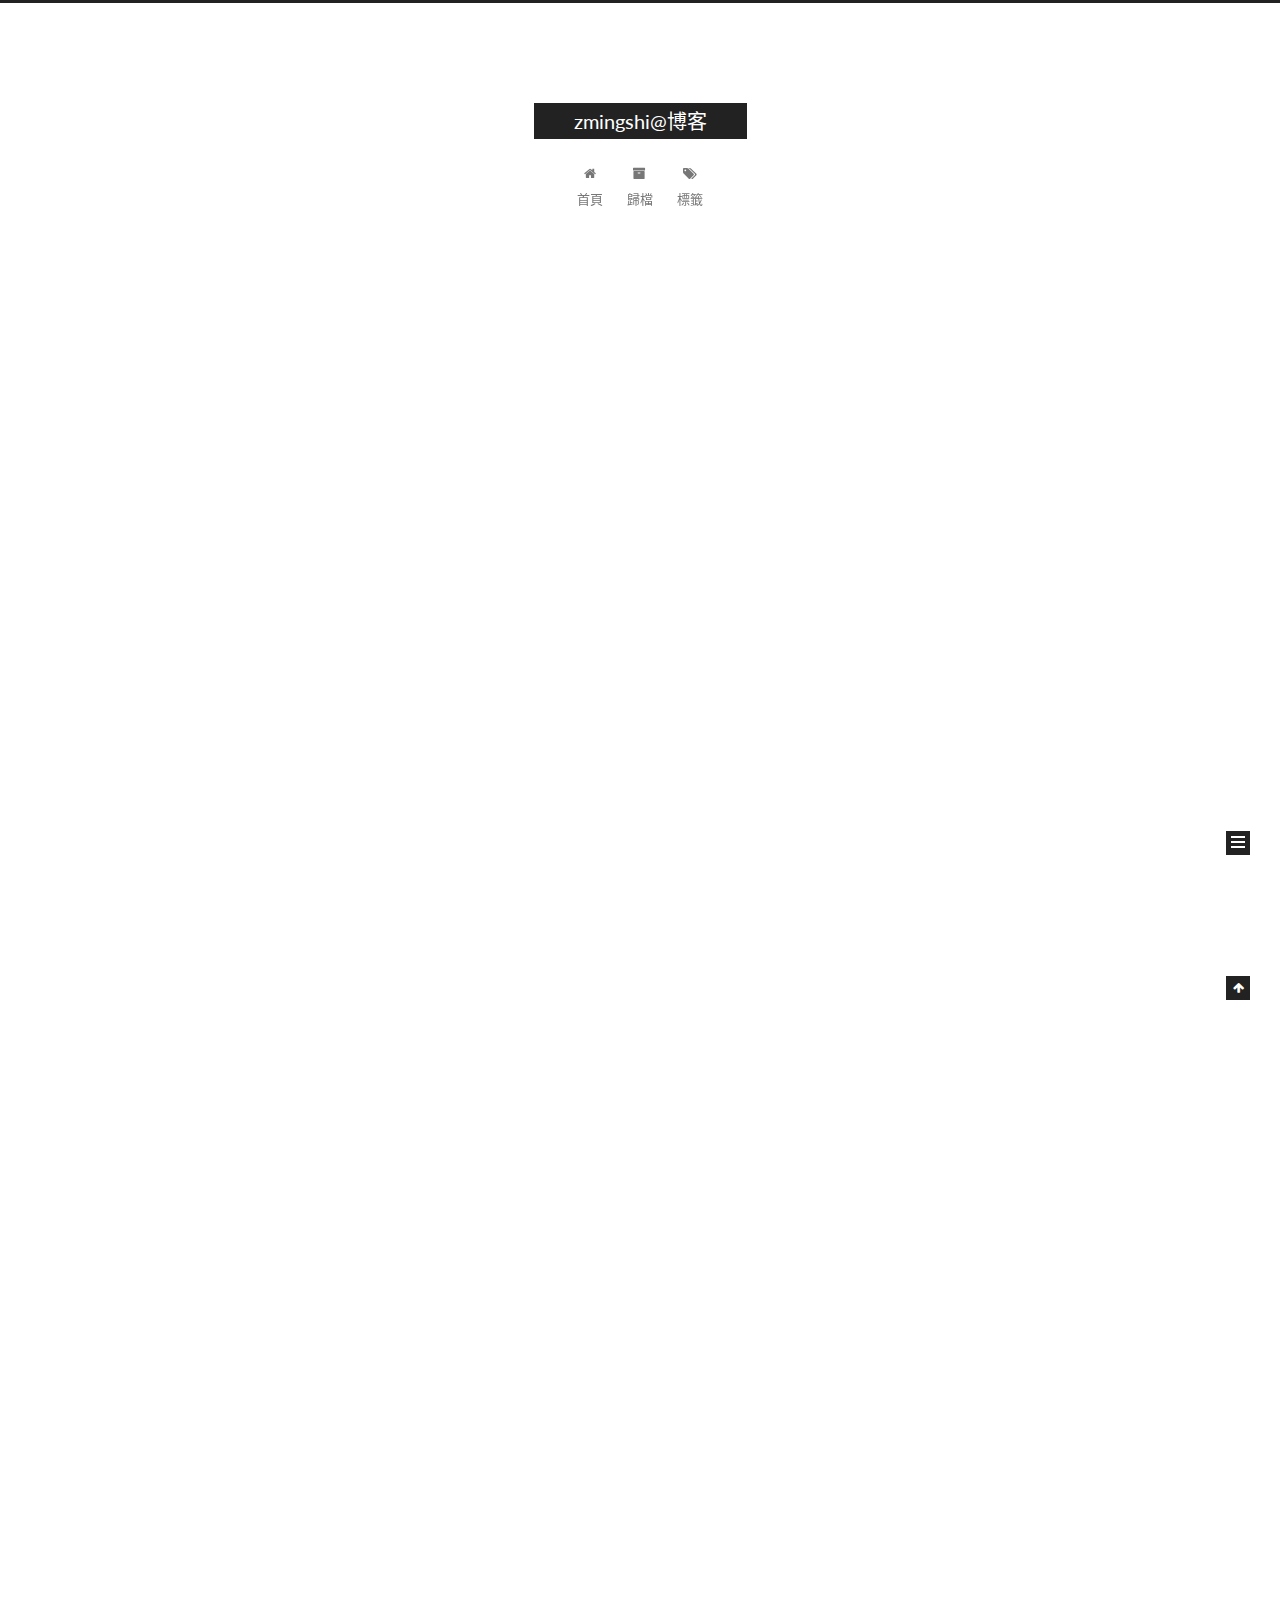
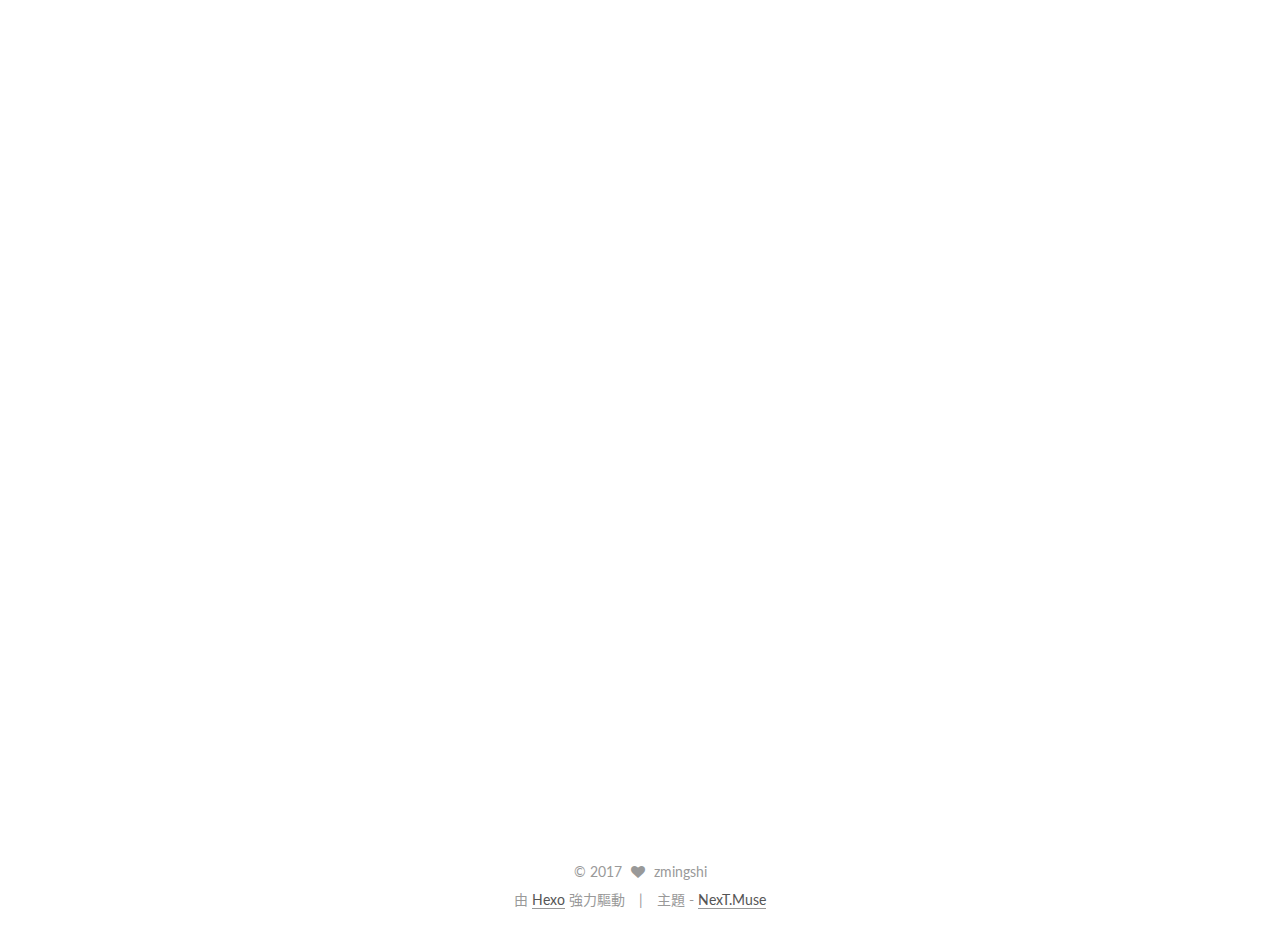
==== commit a2e31865: "Site updated: 2017-06-02 14:16:38" ====
--- a/index.html
+++ b/index.html
@@ -5,7 +5,7 @@
   
 
 
-<html class="theme-next muse use-motion" lang="">
+<html class="theme-next muse use-motion" lang="zh-hk">
 <head>
   <!-- hexo-inject:begin --><!-- hexo-inject:end --><meta charset="UTF-8"/>
 <meta http-equiv="X-UA-Compatible" content="IE=edge" />
@@ -114,7 +114,7 @@
     motion: true,
     duoshuo: {
       userId: '0',
-      author: 'Author'
+      author: '博主'
     },
     algolia: {
       applicationID: '',
@@ -137,7 +137,7 @@
   <title>zmingshi@博客</title><!-- hexo-inject:begin --><!-- hexo-inject:end -->
 </head>
 
-<body itemscope itemtype="http://schema.org/WebPage" lang="">
+<body itemscope itemtype="http://schema.org/WebPage" lang="zh-hk">
 
   
 
@@ -203,7 +203,7 @@
             
               <i class="menu-item-icon fa fa-fw fa-home"></i> <br />
             
-            Home
+            首頁
           </a>
         </li>
       
@@ -213,7 +213,7 @@
             
               <i class="menu-item-icon fa fa-fw fa-archive"></i> <br />
             
-            Archives
+            歸檔
           </a>
         </li>
       
@@ -223,7 +223,7 @@
             
               <i class="menu-item-icon fa fa-fw fa-tags"></i> <br />
             
-            Tags
+            標籤
           </a>
         </li>
       
@@ -259,7 +259,7 @@
     <link itemprop="mainEntityOfPage" href="http://yoursite.com/2017/06/01/逻辑回归/">
 
     <span hidden itemprop="author" itemscope itemtype="http://schema.org/Person">
-      <meta itemprop="name" content="John Doe">
+      <meta itemprop="name" content="zmingshi">
       <meta itemprop="description" content="">
       <meta itemprop="image" content="/images/avatar.gif">
     </span>
@@ -285,9 +285,9 @@
                 <i class="fa fa-calendar-o"></i>
               </span>
               
-                <span class="post-meta-item-text">Posted on</span>
+                <span class="post-meta-item-text">發表於</span>
               
-              <time title="Post created" itemprop="dateCreated datePublished" datetime="2017-06-01T18:26:30+08:00">
+              <time title="創建於" itemprop="dateCreated datePublished" datetime="2017-06-01T18:26:30+08:00">
                 2017-06-01
               </time>
             
@@ -442,8 +442,8 @@
         <div class="site-author motion-element" itemprop="author" itemscope itemtype="http://schema.org/Person">
           <img class="site-author-image" itemprop="image"
                src="/images/avatar.gif"
-               alt="John Doe" />
-          <p class="site-author-name" itemprop="name">John Doe</p>
+               alt="zmingshi" />
+          <p class="site-author-name" itemprop="name">zmingshi</p>
            
               <p class="site-description motion-element" itemprop="description"></p>
           
@@ -454,7 +454,7 @@
             <div class="site-state-item site-state-posts">
               <a href="/archives">
                 <span class="site-state-item-count">1</span>
-                <span class="site-state-item-name">posts</span>
+                <span class="site-state-item-name">文章</span>
               </a>
             </div>
           
@@ -467,7 +467,7 @@
             <div class="site-state-item site-state-tags">
               <a href="/tags/index.html">
                 <span class="site-state-item-count">3</span>
-                <span class="site-state-item-name">tags</span>
+                <span class="site-state-item-name">標籤</span>
               </a>
             </div>
           
@@ -519,16 +519,16 @@
   <span class="with-love">
     <i class="fa fa-heart"></i>
   </span>
-  <span class="author" itemprop="copyrightHolder">John Doe</span>
+  <span class="author" itemprop="copyrightHolder">zmingshi</span>
 </div>
 
 
 <div class="powered-by">
-  Powered by <a class="theme-link" href="https://hexo.io">Hexo</a>
+  由 <a class="theme-link" href="https://hexo.io">Hexo</a> 強力驅動
 </div>
 
 <div class="theme-info">
-  Theme -
+  主題 -
   <a class="theme-link" href="https://github.com/iissnan/hexo-theme-next">
     NexT.Muse
   </a>
--- a/css/main.css
+++ b/css/main.css
@@ -1676,7 +1676,7 @@
   width: 4px;
   height: 4px;
   border-radius: 50%;
-  background: #948fff;
+  background: #b6ff11;
 }
 .links-of-blogroll {
   font-size: 13px;
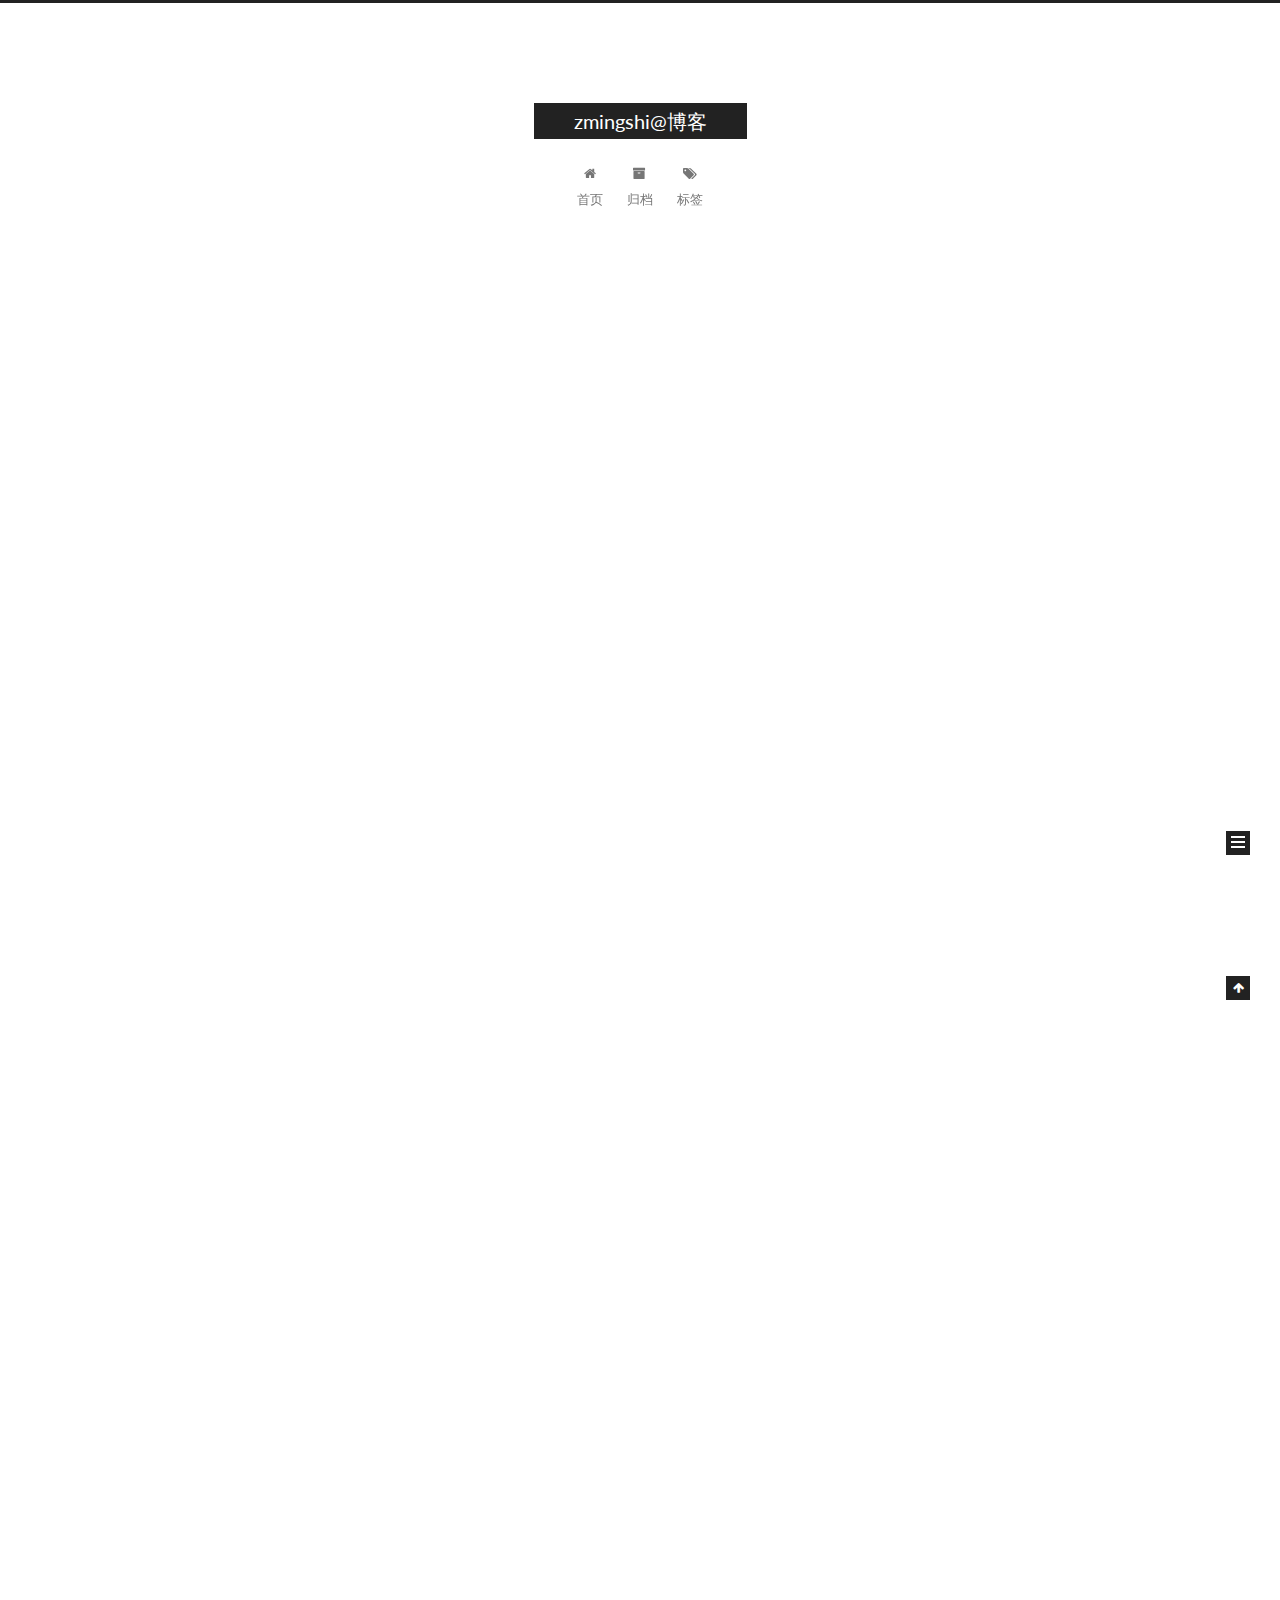
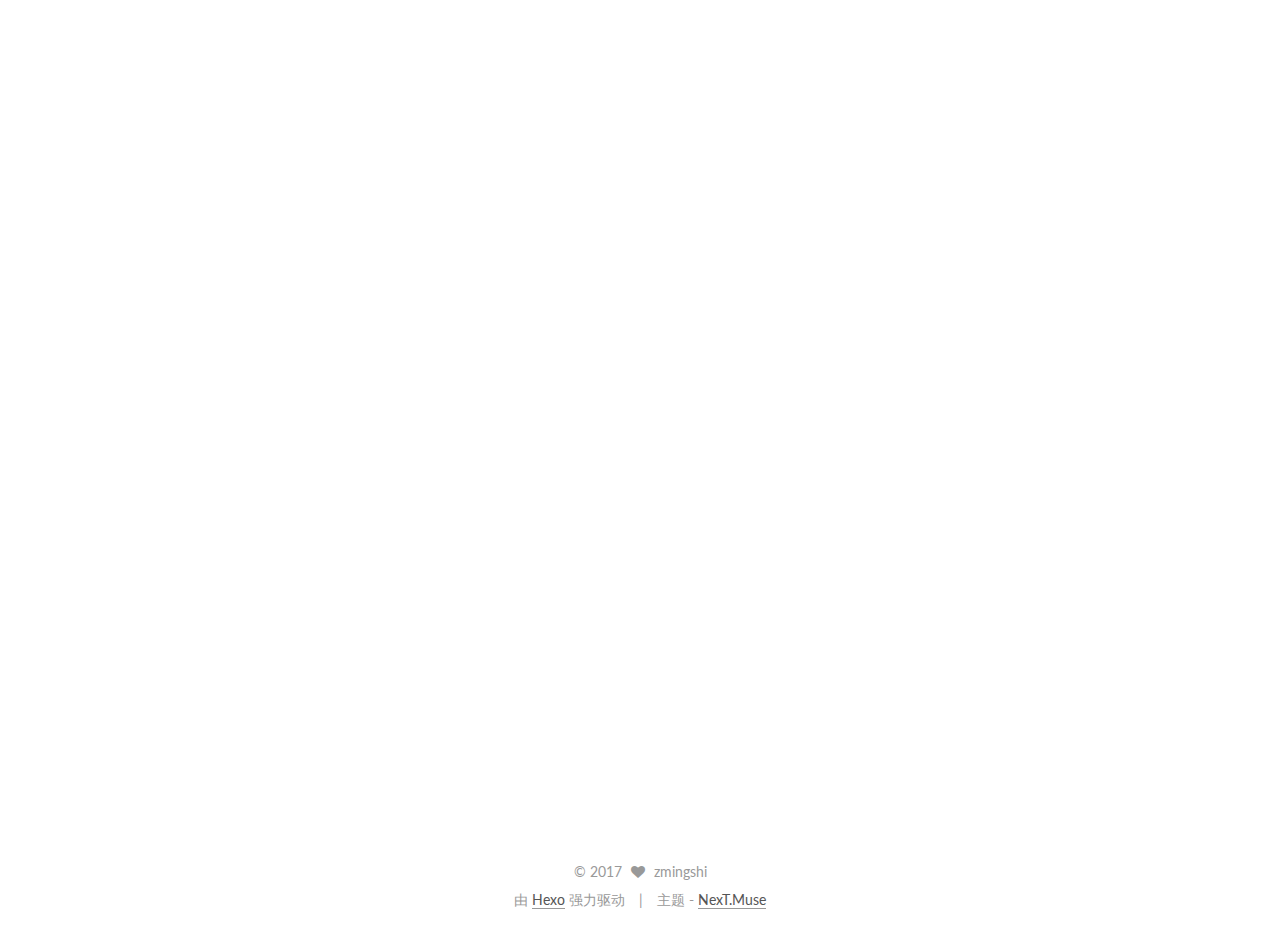
==== commit 9eff7a77: "Site updated: 2017-06-02 14:20:55" ====
--- a/index.html
+++ b/index.html
@@ -5,7 +5,7 @@
   
 
 
-<html class="theme-next muse use-motion" lang="zh-hk">
+<html class="theme-next muse use-motion" lang="zh-Hans">
 <head>
   <!-- hexo-inject:begin --><!-- hexo-inject:end --><meta charset="UTF-8"/>
 <meta http-equiv="X-UA-Compatible" content="IE=edge" />
@@ -137,7 +137,7 @@
   <title>zmingshi@博客</title><!-- hexo-inject:begin --><!-- hexo-inject:end -->
 </head>
 
-<body itemscope itemtype="http://schema.org/WebPage" lang="zh-hk">
+<body itemscope itemtype="http://schema.org/WebPage" lang="zh-Hans">
 
   
 
@@ -203,7 +203,7 @@
             
               <i class="menu-item-icon fa fa-fw fa-home"></i> <br />
             
-            首頁
+            首页
           </a>
         </li>
       
@@ -213,7 +213,7 @@
             
               <i class="menu-item-icon fa fa-fw fa-archive"></i> <br />
             
-            歸檔
+            归档
           </a>
         </li>
       
@@ -223,7 +223,7 @@
             
               <i class="menu-item-icon fa fa-fw fa-tags"></i> <br />
             
-            標籤
+            标签
           </a>
         </li>
       
@@ -285,9 +285,9 @@
                 <i class="fa fa-calendar-o"></i>
               </span>
               
-                <span class="post-meta-item-text">發表於</span>
+                <span class="post-meta-item-text">发表于</span>
               
-              <time title="創建於" itemprop="dateCreated datePublished" datetime="2017-06-01T18:26:30+08:00">
+              <time title="创建于" itemprop="dateCreated datePublished" datetime="2017-06-01T18:26:30+08:00">
                 2017-06-01
               </time>
             
@@ -454,7 +454,7 @@
             <div class="site-state-item site-state-posts">
               <a href="/archives">
                 <span class="site-state-item-count">1</span>
-                <span class="site-state-item-name">文章</span>
+                <span class="site-state-item-name">日志</span>
               </a>
             </div>
           
@@ -467,7 +467,7 @@
             <div class="site-state-item site-state-tags">
               <a href="/tags/index.html">
                 <span class="site-state-item-count">3</span>
-                <span class="site-state-item-name">標籤</span>
+                <span class="site-state-item-name">标签</span>
               </a>
             </div>
           
@@ -524,11 +524,11 @@
 
 
 <div class="powered-by">
-  由 <a class="theme-link" href="https://hexo.io">Hexo</a> 強力驅動
+  由 <a class="theme-link" href="https://hexo.io">Hexo</a> 强力驱动
 </div>
 
 <div class="theme-info">
-  主題 -
+  主题 -
   <a class="theme-link" href="https://github.com/iissnan/hexo-theme-next">
     NexT.Muse
   </a>
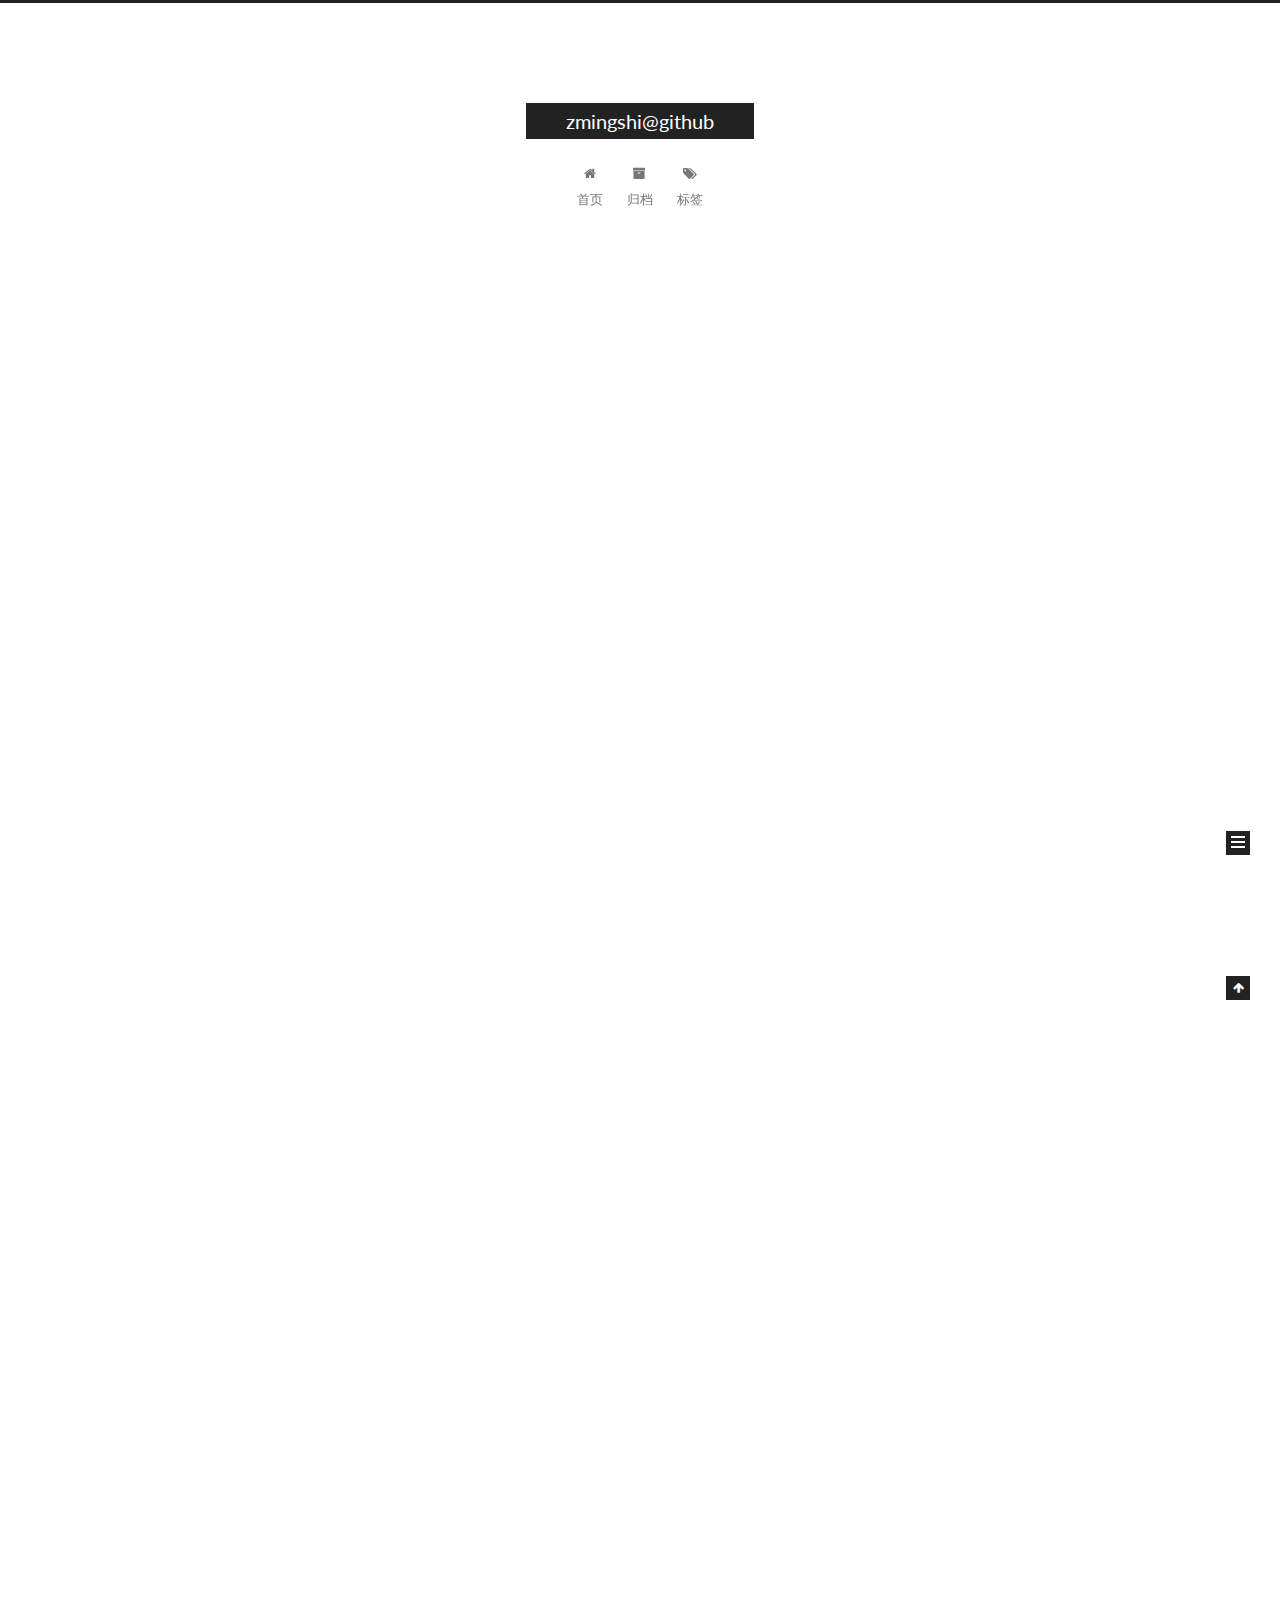
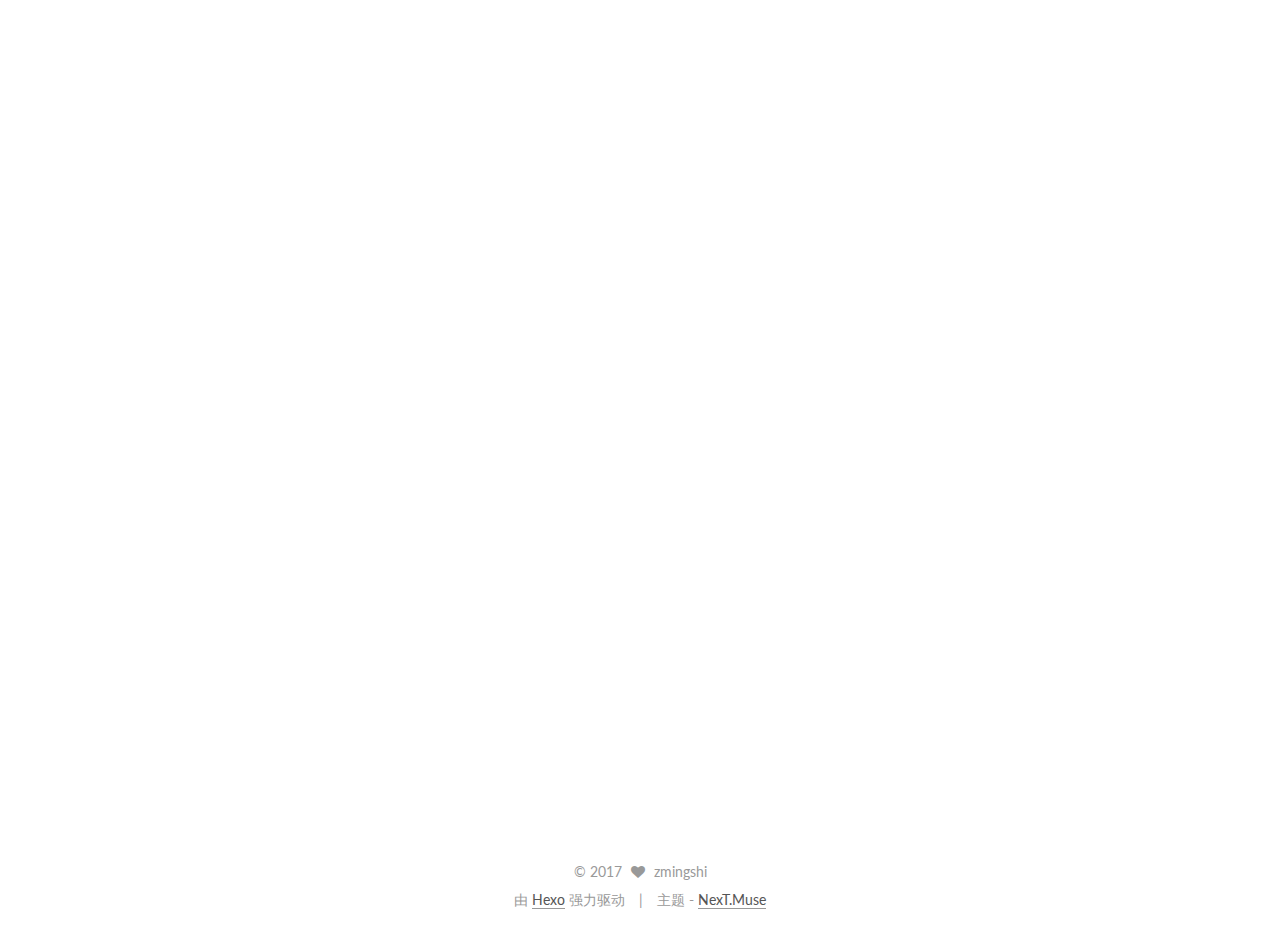
==== commit ec70fdbc: "Site updated: 2017-06-02 14:37:13" ====
--- a/index.html
+++ b/index.html
@@ -83,7 +83,7 @@
 
 
 
-  <link rel="alternate" href="/atom.xml" title="zmingshi@博客" type="application/atom+xml" />
+  <link rel="alternate" href="/atom.xml" title="zmingshi@github" type="application/atom+xml" />
 
 
 
@@ -96,11 +96,11 @@
 
 
 <meta property="og:type" content="website">
-<meta property="og:title" content="zmingshi@博客">
+<meta property="og:title" content="zmingshi@github">
 <meta property="og:url" content="http://yoursite.com/index.html">
-<meta property="og:site_name" content="zmingshi@博客">
+<meta property="og:site_name" content="zmingshi@github">
 <meta name="twitter:card" content="summary">
-<meta name="twitter:title" content="zmingshi@博客">
+<meta name="twitter:title" content="zmingshi@github">
 
 
 
@@ -134,7 +134,7 @@
 
 
 
-  <title>zmingshi@博客</title><!-- hexo-inject:begin --><!-- hexo-inject:end -->
+  <title>zmingshi@github</title><!-- hexo-inject:begin --><!-- hexo-inject:end -->
 </head>
 
 <body itemscope itemtype="http://schema.org/WebPage" lang="zh-Hans">
@@ -173,7 +173,7 @@
     <div class="custom-logo-site-title">
       <a href="/"  class="brand" rel="start">
         <span class="logo-line-before"><i></i></span>
-        <span class="site-title">zmingshi@博客</span>
+        <span class="site-title">zmingshi@github</span>
         <span class="logo-line-after"><i></i></span>
       </a>
     </div>
@@ -265,7 +265,7 @@
     </span>
 
     <span hidden itemprop="publisher" itemscope itemtype="http://schema.org/Organization">
-      <meta itemprop="name" content="zmingshi@博客">
+      <meta itemprop="name" content="zmingshi@github">
     </span>
 
     
